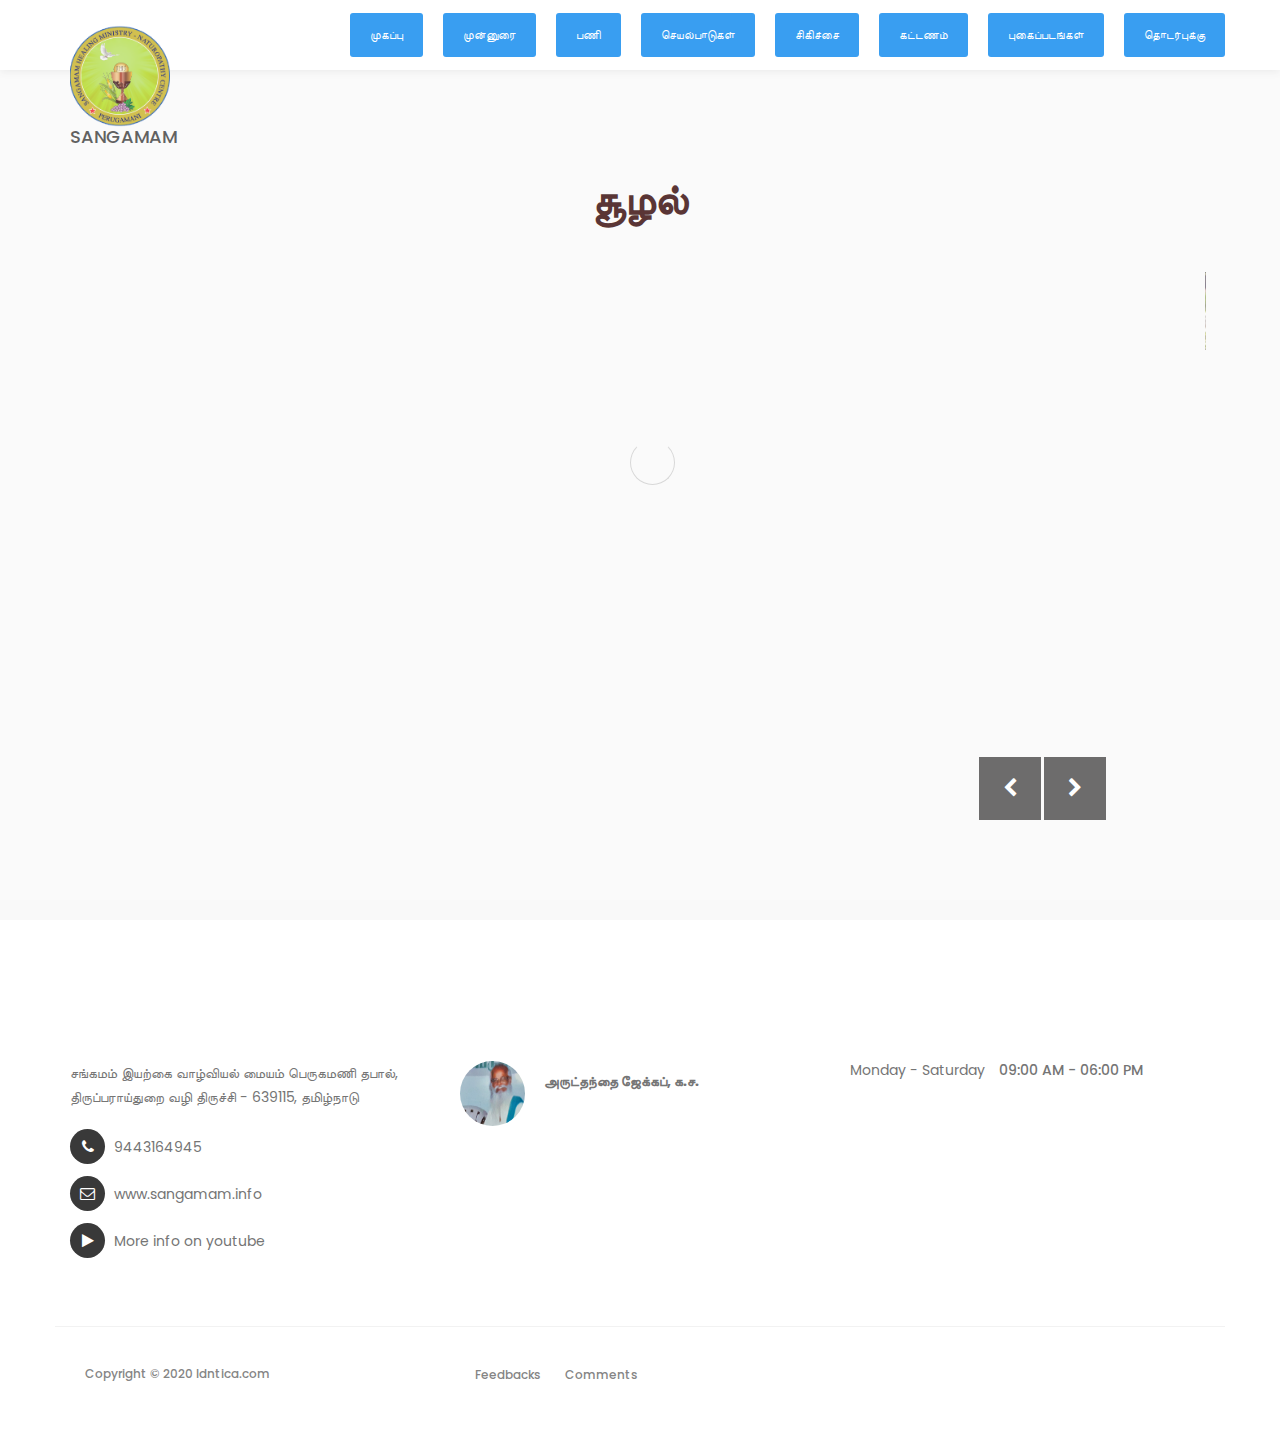
==== ambience.html @ ec1c299a "Launch ready" ====
<!DOCTYPE html>
<html lang="en">
<head>

     <title>Sangamam</title>

     <meta charset="UTF-8">
     <meta http-equiv="X-UA-Compatible" content="IE=Edge">
     <meta name="description" content="">
     <meta name="keywords" content="">
    
     <meta name="viewport" content="width=device-width, initial-scale=1, maximum-scale=1">

     <link rel="stylesheet" href="css/bootstrap.min.css">
     <link rel="stylesheet" href="css/magnific-popup.css">

     <link rel="stylesheet" href="css/font-awesome.min.css">
     <link rel="stylesheet" href="css/animate.css">

     <link rel="stylesheet" href="css/owl.carousel.css">
     <link rel="stylesheet" href="css/owl.theme.default.min.css">
     <!-- MAIN CSS -->
     <link rel="stylesheet" href="css/tooplate-style.css">


     <link rel="stylesheet" href="css/components.css">
     <link rel="stylesheet" href="css/icons.css">
     <link rel="stylesheet" href="css/responsee.css">
     <link rel="stylesheet" href="owl-carousel/owl.carousel.css">
     <link rel="stylesheet" href="owl-carousel/owl.theme.css">
     <!-- CUSTOM STYLE -->
     <link rel="stylesheet" href="css/template-style.css">
     <link href='http://fonts.googleapis.com/css?family=Open+Sans:400,300,700,800&subset=latin,latin-ext' rel='stylesheet' type='text/css'>
     <script type="text/javascript" src="js/jquery-1.8.3.min.js"></script>
     <script type="text/javascript" src="js/jquery-ui.min.js"></script>    
     <script type="text/javascript" src="js/validation.js"></script> 

     <!-- FontAwesome icons CSS -->
	<link href="fonts/css/font-awesome.min.css" rel="stylesheet">

	<!-- Theme Styles CSS-->
	
	<link href="js/rs-plugin/css/settings.css" rel="stylesheet" />
	

     

</head>
<body id="top" data-spy="scroll" data-target=".navbar-collapse" data-offset="50">

     <!-- PRE LOADER -->
     <section class="preloader">
          <div class="spinner">

               <span class="spinner-rotate"></span>
               
          </div>
     </section>





     <!-- MENU -->
     <section class="navbar navbar-default navbar-static-top" role="navigation">
          <div class="container">

               <div class="navbar-header">
                    <button class="navbar-toggle" data-toggle="collapse" data-target=".navbar-collapse">
                         <span class="icon icon-bar"></span>
                         <span class="icon icon-bar"></span>
                         <span class="icon icon-bar"></span>
                    </button>

                    <!-- lOGO TEXT HERE -->
                    <a href="index.html" class="navbar-brand">
                         
                         <img src="images/logo.png" alt="" style="width: 100px;"/> SANGAMAM
                    </a>
               </div>

               <!-- MENU LINKS -->
               <div class="collapse navbar-collapse">
                    <ul class="nav navbar-nav navbar-right">
                         <li class="menu-btn"><a href="index.html#top" class="smoothScroll">முகப்பு</a></li>
                         <li class="menu-btn"><a href="index.html#about" class="smoothScroll"> முன்னுரை</a></li>
                         <li class="menu-btn"><a href="index.html#service" class="smoothScroll">பணி</a></li>
                         <li class="menu-btn"><a href="index.html#activities" class="smoothScroll">செயல்பாடுகள்</a></li>
                         <li class="menu-btn"><a href="index.html#treatment" class="smoothScroll">சிகிச்சை</a></li>
                         <li class="menu-btn"><a href="index.html#price" class="smoothScroll">கட்டணம்</a></li>
                         <li class="menu-btn"><a href="index.html#gallery" class="smoothScroll">புகைப்படங்கள்</a></li>
                         <li class="menu-btn"><a href="index.html#google-map" class="smoothScroll">தொடர்புக்கு</a></li>
                         
                    </ul>
               </div>

          </div>
     </section>

 <!-- Gallery -->

 <section id="gallery" data-stellar-background-ratio="2.5">
    <div class="container">
         <div class="row">

              <div class="col-md-12 col-sm-12">
                   <!-- SECTION TITLE -->
                   <div class="section-title wow fadeInUp" data-wow-delay="0.1s">
                        <h2>சூழல்</h2>
                   </div>
              </div>
              
              <div class="col-md-12 col-sm-12">
                 
             
          
                    <!-- Slider -->
 <div class="fullwidthbanner-container" >
	<div class="fullwidthbanner">
        
		<ul>
			<li data-transition="random" data-slotamount="7" data-masterspeed="1000">
				<img src="images/nature/n1.jpg" alt="slide" data-fullwidthcentering="true">
				
			</li>
	 	 
			<li data-transition="random" data-slotamount="7" data-masterspeed="1000">
				<img src="images/nature/n2.jpg" alt="slide" data-fullwidthcentering="true">
               				
			</li>

			<li data-transition="random" data-slotamount="7" data-masterspeed="1000">
				<img src="images/nature/n3.jpg" alt="slide" data-fullwidthcentering="true">
            </li>
            
            <li data-transition="random" data-slotamount="7" data-masterspeed="1000">
				<img src="images/nature/n4.jpg" alt="slide" data-fullwidthcentering="true">
				
			</li>
	 

        </ul>
        
    </div> 
	</div>
</div>
<!-- Slider -->



</div>

</div>
</section>




 



           



<!-- FOOTER -->
<footer data-stellar-background-ratio="5">
    <div class="container">
         <div class="row">

              <div class="col-md-4 col-sm-4">
                   <div class="footer-thumb"> 
                        <h4 class="wow fadeInUp" data-wow-delay="0.4s"> தொடர்புக்கு 
                           </h4>
                        <p>  சங்கமம்
                             இயற்கை வாழ்வியல் மையம்
                             பெருகமணி தபால், திருப்பராய்துறை வழி
                             திருச்சி - 639115, தமிழ்நாடு
                        </p>

                        <div class="contact-info">
                             <p><i class="fa fa-phone"></i> 9443164945</p>
                             <p><i class="fa fa-envelope-o"></i> <a href="https://sangamam.info/">www.sangamam.info</a></p>
                             <p><i class="fa fa-play"></i> <a href="https://youtu.be/EOylVzWlK4w">More info on youtube</a></p>
                        </div>
                   </div>
              </div>

              <div class="col-md-4 col-sm-4"> 
                   <div class="footer-thumb"> 
                        <h4 class="wow fadeInUp" data-wow-delay="0.4s"> இயக்குனர்
                        </h4>
                        <div class="latest-stories">
                             <div class="stories-image">
                                  <a href="#"><img src="images/profile-img.jpg" class="img-responsive" alt=""></a>
                             </div>
                             <div class="stories-info">
                                  <a href="#service"><h5><b>அருட்தந்தை ஜேக்கப், க.ச.</b></h5></a>
                                  
                             </div>
                        </div>

                        
                   </div>
              </div>

              <div class="col-md-4 col-sm-4"> 
                   <div class="footer-thumb">
                        <div class="opening-hours">
                             <h4 class="wow fadeInUp" data-wow-delay="0.4s">Opening Hours</h4>
                             <p>Monday - Saturday <span>09:00 AM - 06:00 PM</span></p>
                             
                             
                        </div> 

                        
                   </div>
              </div>

              <div class="col-md-12 col-sm-12 border-top">
                   <div class="col-md-4 col-sm-6">
                    <div class="copyright-text"> 
                        <a href="http://idntica.com/"><p>Copyright &copy; 2020 Idntica.com 
                        
                        </p></a>
                   </div>
                   </div>
                   <div class="col-md-6 col-sm-6">
                        <div class="footer-link"> 
                             <a href="not-found.html">Feedbacks</a>
                             <a href="not-found.html">Comments</a>
                             
                        </div>
                   </div>
                   <div class="col-md-2 col-sm-2 text-align-center">
                        <div class="angle-up-btn"> 
                            <a href="#top" class="smoothScroll wow fadeInUp" data-wow-delay="1.2s"><i class="fa fa-angle-up"></i></a>
                        </div>
                   </div>   
              </div>
              
         </div>
    </div>
</footer>


     <!-- SCRIPTS -->
     <script src="js/jquery.js"></script>
     <script src="js/bootstrap.min.js"></script>
     <script src="js/jquery.sticky.js"></script>
     <script src="js/jquery.stellar.min.js"></script>
     <script src="js/jquery.magnific-popup.min.js"></script>
     <script src="js/magnific-popup-options.js"></script>
     <script src="js/wow.min.js"></script>
     <script src="js/smoothscroll.js"></script>
     <script src="js/owl.carousel.min.js"></script>
     <script src="js/custom.js"></script>


     
<!--slider effect-->
<script src="js/jquery-1.8.3.min.js"></script>
<script src="js/rs-plugin/js/jquery.themepunch.plugins.min.js"></script>
<script src="js/rs-plugin/js/jquery.themepunch.revolution.min.js"></script>
<script src="js/rs-plugin/rs.home.js"></script>

</body>
</html>
---- css/tooplate-style.css ----
@import url('https://fonts.googleapis.com/css?family=Poppins:400,500,600');

  body {
    background: #ffffff;
    font-family: 'Poppins', sans-serif;
    overflow-x: hidden;
  }


  /*---------------------------------------
     TYPOGRAPHY              
  -----------------------------------------*/

  h1,h2,h3,h4,h5,h6 {
    font-weight: 600;
    line-height: inherit;
  }

  h1,h2,h3,h4 {
    letter-spacing: -1px;
  }

  h5 {
    font-weight: 500;
  }

  h1 {
    color: #252525;
    font-size: 5em;
  }

  h2 {
    color: #272727;
    font-size: 3em;
    padding-bottom: 10px;
  }

  h3 {
    font-size: 1.8em;
    line-height: 1.2em;
    margin-bottom: 0;
  }

  h4 {
    color: #454545;
    font-size: 1.8em;
    padding-bottom: 2px;
  }

  h6 {
    letter-spacing: 0;
    font-weight: normal;
  }

  p {
    color: #757575;
    font-size: 14px;
    font-weight: normal;
    line-height: 24px;
  }


  /*---------------------------------------
     GENERAL               
  -----------------------------------------*/

  html{
    -webkit-font-smoothing: antialiased;
  }

  a {
    color: #252525;
    -webkit-transition: 0.5s;
    transition: 0.5s;
    text-decoration: none !important;
  }

  a:hover, a:active, a:focus {
    color: #a5c422;
    outline: none;
  }

  ::-webkit-scrollbar{
    width: 8px;
    height: 8px;
  }

  ::-webkit-scrollbar-thumb {
    cursor: pointer;
    background: #000000;
  }

  .section-title {
    padding-bottom: 20px;
  }

  .section-title h2 {
    margin-top: 0;
  }

  .section-btn {
    background: #a5c422;
    border: 0;
    border-radius: 3px;
    color: #ffffff;
    font-size: inherit;
    font-weight: 500;
    padding: 14px 20px;
    transition: transform 0.1s ease-in;
    transform: translateX(0);
  }

  .section-btn:hover {
    transform: translateY(-5px);
  }

  .text-align-right {
    text-align: right;
  }

  .text-align-center {
    text-align: center;
  }

  .border-top {
    border-top: 1px solid #f2f2f2;
    margin-top: 4em;
    padding-top: 2.5em;
  }

  .btn-gray {
    background: #393939;
  }

  .btn-blue {
    background: #4267b2;
  }

  .news-thumb {
    background: #ffffff;
    border-radius: 10px;
  }
  .news-thumb img {
    border-radius: 10px 10px 0 0;
  }

  .news-info {
    padding: 30px;
    text-align: left;
  }
  .news-info span {
    display: block;
    letter-spacing: 0.5px;
  }
  .news-info h3 {
    margin-top: 10px;
    margin-bottom: 10px;
  }

  .author {
    border-top: 1px solid #f0f0f0;
    padding-top: 1.5em;
    margin-top: 2em;
  }
  .author img,
  .author .author-info {
    display: inline-block;
    vertical-align: top;
  }
  .author-info h5 {
    margin-bottom: 0;
  }
  .author img {
    border-radius: 100%;
    width: 50px;
    height: 50px;
    margin-right: 10px;
  }


  #about, #team, #news,
  #news-detail {
    position: relative;
    padding-top: 100px;
    padding-bottom: 100px;
  }

  #news, #service {
    text-align: center;
  }

  #google-map {
    line-height: 0;
    margin: 0;
    padding: 0;
  }


  /*---------------------------------------
       PRE LOADER              
  -----------------------------------------*/

  .preloader {
    position: fixed;
    top: 0;
    left: 0;
    width: 100%;
    height: 100%;
    z-index: 99999;
    display: flex;
    flex-flow: row nowrap;
    justify-content: center;
    align-items: center;
    background: none repeat scroll 0 0 #ffffff;
  }

  .spinner {
    border: 1px solid transparent;
    border-radius: 3px;
    position: relative;
  }

  .spinner:before {
    content: '';
    box-sizing: border-box;
    position: absolute;
    top: 50%;
    left: 50%;
    width: 45px;
    height: 45px;
    margin-top: -10px;
    margin-left: -10px;
    border-radius: 50%;
    border: 1px solid #575757;
    border-top-color: #ffffff;
    animation: spinner .9s linear infinite;
  }

  @-webkit-@keyframes spinner {
    to {transform: rotate(360deg);}
  }

  @keyframes spinner {
    to {transform: rotate(360deg);}
  }



  /*---------------------------------------
      MENU              
  -----------------------------------------*/

  header {
    background: #ffffff;
    border-bottom: 1px solid #f2f2f2;
    display: flex;
    height: 45px;
  }

  header .col-md-8 {
    padding-right: 0;
  }

  header p,
  header span {
    font-size: 12px;
    line-height: 24px;
    padding-top: 12px;
  }

  header a,
  header span {
    color: #747474;
  }

  header span {
    font-weight: 500;
    display: inline-block;
    padding: 11px 15px;
  }

  header span.date-icon {
    border-left: 1px solid #f2f2f2;
    border-right: 1px solid #f2f2f2;
    padding-right: 19px;
    padding-left: 19px;
  }

  header span i {
    color: #a5c422;
    margin-right: 5px;
  }



  /*---------------------------------------
      MENU              
  -----------------------------------------*/

  .navbar-default {
    background: #ffffff;
    box-shadow: 0 2px 8px rgba(0,0,0,.075);
    border: none;
    margin-bottom: 0;
    padding: 10px;
  }

  .navbar-default .navbar-brand {
    color: #393939;
    font-weight: 500;
  }

  .navbar-default .navbar-brand .fa {
    color: #a5c422;
  }

  .navbar-default .navbar-nav li.appointment-btn {
    margin: 3px 0 0 20px;
  }

  .navbar-default .navbar-nav li.appointment-btn a {
    background: #a5c422;
    border-radius: 3px;
    color: #ffffff;
    font-weight: 600;
    padding-top: 12px;
    padding-bottom: 12px;
  }

  .navbar-default .navbar-nav li.appointment-btn a:hover {
    background: #4267b2;
    color: #ffffff !important;
  }
  .navbar-default .navbar-nav li.menu-btn {
    margin: 3px 0 0 20px;
  }

  .navbar-default .navbar-nav li.menu-btn a {
    background: #0786ee;
    border-radius: 3px;
    color: #ffffff;
    font-weight: 500;
    padding-top: 12px;
    padding-bottom: 12px;
  }

  .navbar-default .navbar-nav li.menu-btn a:hover {
    background: #4267b2;
    color: #ffffff !important;
  }

  .navbar-default .navbar-nav li a {
    color: #555555;
    font-size: 12px;
    font-weight: 500;
    padding-right: 20px;
    padding-left: 20px;
    -webkit-transition: all ease-in-out 0.4s;
    transition: all ease-in-out 0.4s;
  }

  .navbar-default .navbar-nav > li a:hover {
    color: #393939 !important;
  }

  .navbar-default .navbar-nav > li > a:hover,
  .navbar-default .navbar-nav > li > a:focus {
    color: #555555;
    background-color: transparent;
  }

  .navbar-default .navbar-nav > .active > a,
  .navbar-default .navbar-nav > .active > a:hover,
  .navbar-default .navbar-nav > .active > a:focus {
    color: #393939;
    background-color: transparent;
  }

  .navbar-default .navbar-toggle {
    border: none;
    padding-top: 10px;
  }

  .navbar-default .navbar-toggle .icon-bar {
    background: #393939;
    border-color: transparent;
  }

  .navbar-default .navbar-toggle:hover,
  .navbar-default .navbar-toggle:focus { 
    background-color: transparent;
  }



  /*---------------------------------------
      HOME              
  -----------------------------------------*/
 /*
  #home {
    background: url('../images/s-bg.jpg') no-repeat top center;
    background-size: cover;
    padding-top: 150px;
    padding-bottom: 150px;
  }
*/

  #home h1 {
    color: #ffffff;
    padding-bottom: 10px;
    margin-top: 0;
  }

  #home h3 {
    color: #ffffff;
    font-size: 14px;
    font-weight: normal;
    line-height: inherit;
    letter-spacing: 3px;
    text-transform: uppercase;
    margin: 0;
  }

  .slider .container {
    width: 100%;
    
  }

  .slider .owl-dots {
      position: absolute;
      top: 500px;
      width: 100%;
      justify-content: center;
  }

  .owl-theme .owl-dots .owl-dot span {
    width: 8px;
    height: 8px;
    margin: 5px 7px;
    border: 2px solid #d9d9d9;
    background: transparent;
    display: block;
    -webkit-backface-visibility: visible;
    transition: opacity 200ms ease;
    border-radius: 30px;
  }

  .owl-theme .owl-dots .owl-dot.active span, .owl-theme .owl-dots .owl-dot:hover span {
    background-color: #ffffff;
    border-color: transparent;
  }

  .slider .caption {
    display: flex;
    justify-content: center;
    flex-direction: column;
    text-align: center;
    background-color: rgba(20,20,20,0.2);
    height: 100%;
    color: #fff;
    cursor: e-resize;
  }

  .slider .item {
    background-position: center;
    background-repeat: no-repeat;
    background-attachment: local;
    background-size: contain;
    height: 650px;
  }


  .slider .item-first {
    background-image: url(../images/slider6.jpg);
    
  }

  .slider .item-second {
    background-image: url(../images/slider5.jpg);
  }

  .slider .item-third {
    background-image: url(../images/slider6.jpg);
  }

 




  /*---------------------------------------
      ABOUT              
  -----------------------------------------*/
/*
  #about {
    background: url('../images/s-bg.jpg') no-repeat top center;
    background-size: cover;
    padding-top: 150px;
    padding-bottom: 150px;
  }
*/
#about {
  padding-top: 100px;
  padding-bottom: 100px;
}
  .profile img,
  .profile figcaption {
    display: inline-block;
    vertical-align: top;
    margin-top: 1em;
  }
  .profile img {
    border-radius: 100%;
    width: 65px;
    height: 65px;
    margin-right: 1em;
  }
  .profile figcaption h3 {
    margin-top: 0;
  }

  .wrapper {
    margin-top: 1em;
    display: grid;
    grid-template-columns: 1fr 1fr;
    grid-auto-rows: 1fr;
  }
  
#about h2 {
  color: #300202;
  text-align: center;
}
#about p{
  color: #000000;
  text-align: justify;
}
  #about h6 {
    color: #858585;
    margin: 0;
  }



  /*---------------------------------------
      SERVICE            
  -----------------------------------------*/
/*
  #service {
    background: url('../images/s-bg.jpg') no-repeat top center;
    background-size: cover;
    padding-top: 150px;
    padding-bottom: 150px;
  }
*/
#service{
  padding-top: 100px;
  padding-bottom: 100px;
}
  .profile img,
  .profile figcaption {
    display: inline-block;
    vertical-align: top;
    margin-top: 1em;
  }
  .profile img {
    border-radius: 100%;
    width: 65px;
    height: 65px;
    margin-right: 1em;
  }
  .profile figcaption h3 {
    margin-top: 0;
  }

 
#service h2 {
  color: #300202;
  text-align: center;
}
#service p{
  color: #000000;
  text-align: justify;
}
  #service h6 {
    color: #858585;
    margin: 0;
  }



  /*---------------------------------------
      ACTIVITIES            
  -----------------------------------------*/
/*
  #activities {
    background: url('../images/s-bg.jpg') no-repeat top center;
    background-size: cover;
    padding-top: 150px;
    padding-bottom: 150px;
  }
*/
#activities{
  padding-top: 100px;
  padding-bottom: 100px;
}
  .profile img,
  .profile figcaption {
    display: inline-block;
    vertical-align: top;
    margin-top: 1em;
  }
  .profile img {
    border-radius: 100%;
    width: 65px;
    height: 65px;
    margin-right: 1em;
  }
  .profile figcaption h3 {
    margin-top: 0;
  }

  #activities .wrapper {
    margin-top: 5em;
    display: grid;
    grid-template-columns: 1fr 1fr;
    grid-auto-rows: 1fr;
  }
#activities h2 {
  color: #300202;
  text-align: center;
}
#activities p{
  color: #000000;
  text-align: justify;
}
  #activities h6 {
    color: #858585;
    margin: 0;
  }


  /*---------------------------------------
      TREATMENT              
  -----------------------------------------*/
  #treatment{
    padding-top: 100px;
    padding-bottom: 100px;
  }
  #treatment h2 {
    color: #300202;
    text-align: center;
  }
  #treatment p{
    color: #000000;
    text-align: justify;
    position: center;
  }
  #treatment h3{
    color: #300202;
    text-align: center;
  }
  .team-thumb {
    background-color: #f9f9f9;
    border-radius: 0 0 10px 10px;
    position: relative;
    overflow: hidden;
    cursor: pointer;
  }

  .team-info {
    padding: 20px 30px 0 30px;
  }

  .team-contact-info {
    border-top: 1px solid #e9e9e9;
    padding-top: 1.2em;
    margin-top: 1.5em;
  }

  .team-contact-info .fa {
    margin-right: 5px;
    display: inline-block;
  }

  .team-contact-info p {
    margin-bottom: 2px;
  }

  .team-contact-info a {
    color: #757575;
  }

  .team-thumb .social-icon li {
    font-weight: 500;
  }

  .team-thumb .social-icon li a {
    background: #ffffff;
    border-radius: 100%;
    font-size: 20px;
    width: 50px;
    height: 50px;
    line-height: 50px;
    margin: 0 2px 0 2px;
  }

  .team-thumb .social-icon {
    opacity: 0;
    transform: translateY(100%);
    transition: 0.5s 0.2s;
    text-align: center;
    position: relative;
    top: 0;
  }

  .team-thumb:hover .social-icon {
    opacity: 1;
    transition-delay: 0.3s;
    transform: translateY(0px);
    top: -22em;
  }


  /*---------------------------------------
      PRICE            
  -----------------------------------------*/
/*
  #price {
    background: url('../images/s-bg.jpg') no-repeat top center;
    background-size: cover;
    padding-top: 150px;
    padding-bottom: 150px;
  }
  */
  #price{
    padding-top: 100px;
    padding-bottom: 100px;
  }
  .profile img,
  .profile figcaption {
    display: inline-block;
    vertical-align: top;
    margin-top: 1em;
  }
  .profile img {
    border-radius: 100%;
    width: 65px;
    height: 65px;
    margin-right: 1em;
  }
  .profile figcaption h3 {
    margin-top: 0;
  }

  #price .wrapper {
    margin-top: 6em;
    display: grid;
    grid-template-columns: 1fr 1fr;
    grid-auto-rows: 1fr;
  }
#price h2 {
  color: #300202;
  text-align: center;
}
#price p{
  color: #000000;
  text-align: justify;
}
  #price h6 {
    color: #858585;
    margin: 0;
  }


  

  /*---------------------------------------
      GALLERY            
  -----------------------------------------*/
  #gallery{
    padding-top: 100px;
    padding-bottom: 100px;
  }
  #gallery, #news-detail {
    background: #f9f9f9;
  }

  #news-detail blockquote {
    margin: 30px 0;
  }

  .news-detail-thumb .news-image img {
    border-radius: 10px;
  }

  .news-detail-thumb h3 {
    margin-bottom: 8px;
  }

  .news-image {
    margin-bottom: 30px;
    position: relative;
  }

  .news-image img {
    width: 100%;
  }


  #gallery h2 {
    color: #300202;
    text-align: center;
  }
  #gallery p{
    color: #000000;
    text-align: justify;
  }
    #gallery h6 {
      color: #858585;
      margin: 0;
    }

   
  .news-thumb .thumbnail:hover {
    position:absolute;
    top:-35px;
    left:-85px;
    bottom: -85px;
     
}



  .news-detail-thumb ul {
    margin: 32px 12px 22px 0px;
  }

  .news-detail-thumb ul li {
    list-style: circle;
    font-weight: normal;
    padding: 6px 12px 6px 0px;
  }

  .news-sidebar {
    margin-top: 16px;
  }

  .news-social-share {
    text-align: center;
    padding-top: 22px;
  }

  .news-social-share .btn {
    border-radius: 100px;
    border: none;
    font-size: 10px;
    font-weight: 600;
    margin: 2px 6px;
    padding: 8px 14px;
  }

  .news-social-share .btn-primary {
    background: #3b5998;
  }

  .news-social-share .btn-success {
    background: #1da1f2;
  }

  .news-social-share .btn-danger {
    background: #dd4b39;
  }

  .news-social-share a .fa {
    padding-right: 4px;
  }

  .recent-post {
    padding-top: 2px;
    padding-bottom: 18px;
  }

  .recent-post .media img {
    border-radius: 100%;
    width: 80px;
    height: 80px;
    margin-right: 5px;
  }

  .recent-post .media-heading {
    font-size: 16px;
    font-weight: 500;
    line-height: inherit;
    margin-top: 5px;
  }

  .news-categories {
    margin-top: 8px;
  }

  .news-categories li a {
    color: #2b2b2b;
  }

  .news-ads {
    background: #ffffff;
    border-right: 4px solid #2b2b2b;
    padding: 42px;
    text-align: center;
    margin: 26px 0 26px 0;
  }

  .news-ads.sidebar-ads {
    border-left: 4px solid #2b2b2b;
    border-right: 0px;
  }

  .news-ads h4 {
    font-size: 18px;
  }

  .news-tags h4 {
    padding-bottom: 6px;
  }

  .news-categories li,
  .news-tags li {
    list-style: none;
    display: inline-block;
    margin: 4px;
  }

  .news-tags li a {
    background: #393939;
    border-radius: 50px;
    color: #ffffff;
    display: inline-block;
    font-size: 12px;
    font-weight: 500;
    text-decoration: none;
    float: left;
    min-width: 30px;
    padding: 6px 12px;
    -webkit-transition: all ease-in-out 0.4s;
    transition: all ease-in-out 0.4s;
  }

  .news-tags li a:hover {
    background: #4267b2;
  }

  /*---------------------------------------
     FOOTER              
  -----------------------------------------*/

  footer {
    padding-top: 80px;
    padding-bottom: 40px;
  }

  footer h4 {
    padding-bottom: 5px;
  }

  footer a {
    color: #757575;
  }

  footer a:hover {
    color: #4267b2;
  }

  .contact-info {
    padding-top: 10px;
  }

  .contact-info .fa {
    background: #393939;
    border-radius: 100%;
    color: #ffffff;
    font-size: 15px;
    width: 35px;
    height: 35px;
    line-height: 35px;
    text-align: center;
    margin-right: 5px;
    margin-bottom: 2px;
  }

  .latest-stories {
    margin-bottom: 20px;
  }

  .stories-image,
  .stories-info {
    display: inline-block;
    vertical-align: top;
  }

  .stories-image img {
    border-radius: 100%;
    width: 65px;
    height: 65px;
  }

  .stories-info {
    margin-left: 15px;
  }

  .stories-info h5 {
    margin-bottom: 2px;
  }

  .stories-info span {
    color: #858585;
    font-size: 12px;
  }

  .opening-hours p {
    line-height: 18px;
  }

  .opening-hours span {
    font-weight: 500;
    display: inline-block;
    padding-left: 10px;
  }

  .copyright-text p,
  .footer-link a {
    color: #858585;
    font-size: 12px;
    font-weight: 500;
  }

  .footer-link a {
    font-size: 12px;
    display: inline-block;
    padding: 0 10px;
    margin-top: 4px;
  }

  .angle-up-btn {
    position: relative;
    bottom: 4em;
    display: block;
  }

  .angle-up-btn a {
    background: #ffffff;
    border: 1px solid #f2f2f2;
    border-radius: 3px;
    font-size: 20px;
    color: #393939;
    display: inline-block;
    text-align: center;
    width: 40px;
    height: 40px;
    line-height: 38px;
    transition: transform 0.1s ease-in;
    transform: translateX(0);
  }

  .angle-up-btn a:hover {
    background: #4267b2;
    color: #ffffff;
    transform: translateY(-5px);
  }


  /*---------------------------------------
     SOCIAL ICON              
  -----------------------------------------*/

  .social-icon {
    position: relative;
    padding: 0;
    margin: 0;
  }

  .social-icon li {
    display: inline-block;
    list-style: none;
  }

  .social-icon li a {
    border-radius: 100px;
    color: #464646;
    font-size: 15px;
    width: 35px;
    height: 35px;
    line-height: 35px;
    text-decoration: none;
    text-align: center;
    transition: all 0.4s ease-in-out;
    position: relative;
  }

  .social-icon li a:hover {
    background: #4267b2;
    color: #ffffff;
  }


  /*---------------------------------------
     RESPONSIVE STYLES              
  -----------------------------------------*/

  @media only screen and (max-width: 1200px) {
    h1 {
      font-size: 4em;
    }
    h2 {
      font-size: 2.5em;
    }
    h3 {
      font-size: 1.5em;
    }

    header {
      height: inherit;
    }
    header span.date-icon {
      border: 0;
      padding-right: 0;
      padding-left: 0;
    }
    header span.email-icon {
      padding-top: 0;
    }

    .navbar-default .navbar-nav li a {
      padding-right: 15px;
      padding-left: 15px;
    }
   
    
  }

  @media only screen and (max-width: 992px) {
    .slider .owl-dots {
      position: absolute;
      top: 300px;
      width: 100%;
      justify-content: center;
  }

    .slider .item {
      
      background-position: inherit;

    }

    header {
      padding-bottom: 10px;
    }
    header .text-align-right {
      text-align: left;
    }
    header span {
      padding-top: 0;
      padding-left: 0;
      padding-bottom: 0;
    }

 
  }

  @media only screen and (max-width: 767px) {
    .navbar-default .navbar-collapse, .navbar-default .navbar-form {
      border-color: transparent;
    }
  
  
    .navbar-default .navbar-nav li.menu-btn a {
      background: #f3f6f8;
      border-radius: 3px;
      color: #300202;
      font-weight: 600;
      padding-top: 12px;
      padding-bottom: 12px;
    }
  
    .navbar-default .navbar-nav li.menu-btn a:hover {
      background: #4267b2;
      color: #ffffff !important;
    }
   
    .slider .item-first {
      background-image: url(../images/pslider1.jpg);
      
    }
  
    .slider .item-second {
      background-image: url(../images/pslider2.jpg);
    }
    .slider .item-third {
      background-image: url(../images/pslider1.jpg);
    }
    .news-sidebar {
      margin-top: 2em;
    }

   #activities .wrapper {
      margin-top: 0rem;
      display: grid;
      grid-template-columns: 1fr 1fr;
      grid-auto-rows: 1fr;
    }
    #price .wrapper {
      margin-top: 0rem;
      display: grid;
      grid-template-columns: 1fr 1fr;
      grid-auto-rows: 1fr;
    }

    

    footer {
      padding-top: 60px;
      padding-bottom: 0;
    }
    .footer-thumb {
      padding-bottom: 10px;
    }

    .border-top {
      text-align: center;
    }

    .copyright-text {
      margin-top: 10px;
    }

    .angle-up-btn {
      bottom: 10em;
    }
    
  }

  @media only screen and (max-width: 639px) {
    h1 {
      font-size: 3em;
      line-height: 1.2em;
    }
    h2 {
      font-size: 2.1em;
    }
    h4 {
      font-size: 1.4em;
    }

    #home h3 {
      font-size: 11px;
      letter-spacing: 1px;
    }

  
  }
---- js/rs-plugin/css/settings.css ----
/*-----------------------------------------------------------------------------

	-	Revolution Slider 1.5.3 -

		Screen Stylesheet

version:   	2.1
date:      	09/18/11
last update: 06.12.2012
author:		themepunch
email:     	info@themepunch.com
website:   	http://www.themepunch.com
-----------------------------------------------------------------------------*/


/*-----------------------------------------------------------------------------

	-	Revolution Slider 2.0 Captions -

		Screen Stylesheet

version:   	1.4.5
date:      	09/18/11
last update: 06.12.2012
author:		themepunch
email:     	info@themepunch.com
website:   	http://www.themepunch.com
-----------------------------------------------------------------------------*/



/*************************
	-	CAPTIONS	-
**************************/

.tp-hide-revslider,.tp-caption.tp-hidden-caption	{	visibility:hidden !important; display:none !important;}


.tp-caption { z-index:1;}

.tp-caption-demo .tp-caption	{	position:relative !important; display:inline-block; margin-bottom:10px; margin-right:20px !important;}

.tp-caption.medium_grey {
position:absolute;
color:#fff;
text-shadow:0px 2px 5px rgba(0, 0, 0, 0.5);
font-weight:700;
font-size:20px;
line-height:20px;
font-family:Arial;
padding:2px 4px;
margin:0px;
border-width:0px;
border-style:none;
background-color:#888;
white-space:nowrap;
}

.tp-caption.small_text {
position:absolute;
color:#fff;
text-shadow:0px 2px 5px rgba(0, 0, 0, 0.5);
font-weight:700;
font-size:14px;
line-height:20px;
font-family:Arial;
margin:0px;
border-width:0px;
border-style:none;
white-space:nowrap;
}

.tp-caption.medium_text {
position:absolute;
color:#fff;
text-shadow:0px 2px 5px rgba(0, 0, 0, 0.5);
font-weight:700;
font-size:20px;
line-height:20px;
font-family:Arial;
margin:0px;
border-width:0px;
border-style:none;
white-space:nowrap;
}

.tp-caption.large_text {
position:absolute;
color:#fff;
text-shadow:0px 2px 5px rgba(0, 0, 0, 0.5);
font-weight:700;
font-size:40px;
line-height:40px;
font-family:Arial;
margin:0px;
border-width:0px;
border-style:none;
white-space:nowrap;
}

.tp-caption.very_large_text {
position:absolute;
color:#fff;
text-shadow:0px 2px 5px rgba(0, 0, 0, 0.5);
font-weight:700;
font-size:60px;
line-height:60px;
font-family:Arial;
margin:0px;
border-width:0px;
border-style:none;
white-space:nowrap;
letter-spacing:-2px;
}

.tp-caption.very_big_white {
position:absolute;
color:#fff;
text-shadow:none;
font-weight:800;
font-size:60px;
line-height:60px;
font-family:Arial;
margin:0px;
border-width:0px;
border-style:none;
white-space:nowrap;
padding:0px 4px;
padding-top:1px;
background-color:#000;
}

.tp-caption.very_big_black {
position:absolute;
color:#000;
text-shadow:none;
font-weight:700;
font-size:60px;
line-height:60px;
font-family:Arial;
margin:0px;
border-width:0px;
border-style:none;
white-space:nowrap;
padding:0px 4px;
padding-top:1px;
background-color:#fff;
}

.tp-caption.modern_medium_fat {
position:absolute;
color:#000;
text-shadow:none;
font-weight:800;
font-size:24px;
line-height:20px;
font-family:"Open Sans", sans-serif;
margin:0px;
border-width:0px;
border-style:none;
white-space:nowrap;
}

.tp-caption.modern_medium_fat_white {
position:absolute;
color:#fff;
text-shadow:none;
font-weight:800;
font-size:24px;
line-height:20px;
font-family:"Open Sans", sans-serif;
margin:0px;
border-width:0px;
border-style:none;
white-space:nowrap;
}

.tp-caption.modern_medium_light {
position:absolute;
color:#000;
text-shadow:none;
font-weight:300;
font-size:24px;
line-height:20px;
font-family:"Open Sans", sans-serif;
margin:0px;
border-width:0px;
border-style:none;
white-space:nowrap;
}

.tp-caption.modern_big_bluebg {
position:absolute;
color:#fff;
text-shadow:none;
font-weight:800;
font-size:30px;
line-height:36px;
font-family:"Open Sans", sans-serif;
padding:3px 10px;
margin:0px;
border-width:0px;
border-style:none;
background-color:#4e5b6c;
letter-spacing:0;
}

.tp-caption.modern_big_redbg {
position:absolute;
color:#fff;
text-shadow:none;
font-weight:300;
font-size:30px;
line-height:36px;
font-family:"Open Sans", sans-serif;
padding:3px 10px;
padding-top:1px;
margin:0px;
border-width:0px;
border-style:none;
background-color:#de543e;
letter-spacing:0;
}

.tp-caption.modern_small_text_dark {
position:absolute;
color:#555;
text-shadow:none;
font-size:14px;
line-height:22px;
font-family:Arial;
margin:0px;
border-width:0px;
border-style:none;
white-space:nowrap;
}

.tp-caption.boxshadow {
-moz-box-shadow:0px 0px 20px rgba(0, 0, 0, 0.5);
-webkit-box-shadow:0px 0px 20px rgba(0, 0, 0, 0.5);
box-shadow:0px 0px 20px rgba(0, 0, 0, 0.5);
}

.tp-caption.black {
color:#000;
text-shadow:none;
}

.tp-caption.noshadow {
text-shadow:none;
}

.tp-caption a {
color:#ff7302;
text-shadow:none;
-webkit-transition:all 0.2s ease-out;
-moz-transition:all 0.2s ease-out;
-o-transition:all 0.2s ease-out;
-ms-transition:all 0.2s ease-out;
}

.tp-caption a:hover {
color:#ffa902;
}

.tp-caption.thinheadline_dark {
position:absolute;
color:rgba(0,0,0,0.85);
text-shadow:none;
font-weight:300;
font-size:30px;
line-height:30px;
font-family:"Open Sans";
background-color:transparent;
}

.tp-caption.thintext_dark {
position:absolute;
color:rgba(0,0,0,0.85);
text-shadow:none;
font-weight:300;
font-size:16px;
line-height:26px;
font-family:"Open Sans";
background-color:transparent;
}

.tp-caption.largeblackbg {
position:absolute;
color:#fff;
text-shadow:none;
font-weight:300;
font-size:50px;
line-height:70px;
font-family:"Open Sans";
background-color:#000;
padding:0px 20px;
-webkit-border-radius:0px;
-moz-border-radius:0px;
border-radius:0px;
}

.tp-caption.largepinkbg {
position:absolute;
color:#fff;
text-shadow:none;
font-weight:300;
font-size:50px;
line-height:70px;
font-family:"Open Sans";
background-color:#db4360;
padding:0px 20px;
-webkit-border-radius:0px;
-moz-border-radius:0px;
border-radius:0px;
}

.tp-caption.largewhitebg {
position:absolute;
color:#000;
text-shadow:none;
font-weight:300;
font-size:50px;
line-height:70px;
font-family:"Open Sans";
background-color:#fff;
padding:0px 20px;
-webkit-border-radius:0px;
-moz-border-radius:0px;
border-radius:0px;
}

.tp-caption.largegreenbg {
position:absolute;
color:#fff;
text-shadow:none;
font-weight:300;
font-size:50px;
line-height:70px;
font-family:"Open Sans";
background-color:#67ae73;
padding:0px 20px;
-webkit-border-radius:0px;
-moz-border-radius:0px;
border-radius:0px;
}

.tp-caption.excerpt {
font-size:36px;
line-height:36px;
font-weight:700;
font-family:Arial;
color:#ffffff;
text-decoration:none;
background-color:rgba(0, 0, 0, 1);
text-shadow:none;
margin:0px;
letter-spacing:-1.5px;
padding:1px 4px 0px 4px;
width:150px;
white-space:normal !important;
height:auto;
border-width:0px;
border-color:rgb(255, 255, 255);
border-style:none;
}

.tp-caption.large_bold_grey {
font-size:60px;
line-height:60px;
font-weight:800;
font-family:"Open Sans";
color:rgb(102, 102, 102);
text-decoration:none;
background-color:transparent;
text-shadow:none;
margin:0px;
padding:1px 4px 0px;
border-width:0px;
border-color:rgb(255, 214, 88);
border-style:none;
}

.tp-caption.medium_thin_grey {
font-size:34px;
line-height:30px;
font-weight:300;
font-family:"Open Sans";
color:rgb(102, 102, 102);
text-decoration:none;
background-color:transparent;
padding:1px 4px 0px;
text-shadow:none;
margin:0px;
border-width:0px;
border-color:rgb(255, 214, 88);
border-style:none;
}

.tp-caption.small_thin_grey {
font-size:18px;
line-height:26px;
font-weight:300;
font-family:"Open Sans";
color:rgb(117, 117, 117);
text-decoration:none;
background-color:transparent;
padding:1px 4px 0px;
text-shadow:none;
margin:0px;
border-width:0px;
border-color:rgb(255, 214, 88);
border-style:none;
}

.tp-caption.lightgrey_divider {
text-decoration:none;
background-color:rgba(235, 235, 235, 1);
width:370px;
height:3px;
background-position:initial initial;
background-repeat:initial initial;
border-width:0px;
border-color:rgb(34, 34, 34);
border-style:none;
}

.tp-caption.large_bold_darkblue {
font-size:58px;
line-height:60px;
font-weight:800;
font-family:"Open Sans";
color:rgb(52, 73, 94);
text-decoration:none;
background-color:transparent;
border-width:0px;
border-color:rgb(255, 214, 88);
border-style:none;
}

.tp-caption.medium_bg_darkblue {
font-size:20px;
line-height:20px;
font-weight:800;
font-family:"Open Sans";
color:rgb(255, 255, 255);
text-decoration:none;
background-color:rgb(52, 73, 94);
padding:10px;
border-width:0px;
border-color:rgb(255, 214, 88);
border-style:none;
}

.tp-caption.medium_bold_red {
font-size:24px;
line-height:30px;
font-weight:800;
font-family:"Open Sans";
color:rgb(227, 58, 12);
text-decoration:none;
background-color:transparent;
padding:0px;
border-width:0px;
border-color:rgb(255, 214, 88);
border-style:none;
}

.tp-caption.medium_light_red {
font-size:21px;
line-height:26px;
font-weight:300;
font-family:"Open Sans";
color:rgb(227, 58, 12);
text-decoration:none;
background-color:transparent;
padding:0px;
border-width:0px;
border-color:rgb(255, 214, 88);
border-style:none;
}

.tp-caption.medium_bg_red {
font-size:20px;
line-height:20px;
font-weight:800;
font-family:"Open Sans";
color:rgb(255, 255, 255);
text-decoration:none;
background-color:rgb(227, 58, 12);
padding:10px;
border-width:0px;
border-color:rgb(255, 214, 88);
border-style:none;
}

.tp-caption.medium_bold_orange {
font-size:24px;
line-height:30px;
font-weight:800;
font-family:"Open Sans";
color:rgb(243, 156, 18);
text-decoration:none;
background-color:transparent;
border-width:0px;
border-color:rgb(255, 214, 88);
border-style:none;
}

.tp-caption.medium_bg_orange {
font-size:20px;
line-height:20px;
font-weight:800;
font-family:"Open Sans";
color:rgb(255, 255, 255);
text-decoration:none;
background-color:rgb(243, 156, 18);
padding:10px;
border-width:0px;
border-color:rgb(255, 214, 88);
border-style:none;
}

.tp-caption.grassfloor {
text-decoration:none;
background-color:rgba(160, 179, 151, 1);
width:4000px;
height:150px;
border-width:0px;
border-color:rgb(34, 34, 34);
border-style:none;
}

.tp-caption.large_bold_white {
font-size:58px;
line-height:60px;
font-weight:800;
font-family:"Open Sans";
color:rgb(255, 255, 255);
text-decoration:none;
background-color:transparent;
border-width:0px;
border-color:rgb(255, 214, 88);
border-style:none;
}

.tp-caption.medium_light_white {
font-size:30px;
line-height:36px;
font-weight:300;
font-family:"Open Sans";
color:rgb(255, 255, 255);
text-decoration:none;
background-color:transparent;
padding:0px;
border-width:0px;
border-color:rgb(255, 214, 88);
border-style:none;
}

.tp-caption.mediumlarge_light_white {
font-size:34px;
line-height:40px;
font-weight:300;
font-family:"Open Sans";
color:rgb(255, 255, 255);
text-decoration:none;
background-color:transparent;
padding:0px;
border-width:0px;
border-color:rgb(255, 214, 88);
border-style:none;
}

.tp-caption.mediumlarge_light_white_center {
font-size:34px;
line-height:40px;
font-weight:300;
font-family:"Open Sans";
color:#ffffff;
text-decoration:none;
background-color:transparent;
padding:0px 0px 0px 0px;
text-align:center;
border-width:0px;
border-color:rgb(255, 214, 88);
border-style:none;
}

.tp-caption.medium_bg_asbestos {
font-size:20px;
line-height:20px;
font-weight:800;
font-family:"Open Sans";
color:rgb(255, 255, 255);
text-decoration:none;
background-color:rgb(127, 140, 141);
padding:10px;
border-width:0px;
border-color:rgb(255, 214, 88);
border-style:none;
}

.tp-caption.medium_light_black {
font-size:30px;
line-height:36px;
font-weight:300;
font-family:"Open Sans";
color:rgb(0, 0, 0);
text-decoration:none;
background-color:transparent;
padding:0px;
border-width:0px;
border-color:rgb(255, 214, 88);
border-style:none;
}

.tp-caption.large_bold_black {
font-size:58px;
line-height:60px;
font-weight:800;
font-family:"Open Sans";
color:rgb(0, 0, 0);
text-decoration:none;
background-color:transparent;
border-width:0px;
border-color:rgb(255, 214, 88);
border-style:none;
}

.tp-caption.mediumlarge_light_darkblue {
font-size:34px;
line-height:40px;
font-weight:300;
font-family:"Open Sans";
color:rgb(52, 73, 94);
text-decoration:none;
background-color:transparent;
padding:0px;
border-width:0px;
border-color:rgb(255, 214, 88);
border-style:none;
}

.tp-caption.small_light_white {
font-size:17px;
line-height:28px;
font-weight:300;
font-family:"Open Sans";
color:rgb(255, 255, 255);
text-decoration:none;
background-color:transparent;
padding:0px;
border-width:0px;
border-color:rgb(255, 214, 88);
border-style:none;
}

.tp-caption.roundedimage {
border-width:0px;
border-color:rgb(34, 34, 34);
border-style:none;
}

.tp-caption.large_bg_black {
font-size:40px;
line-height:40px;
font-weight:800;
font-family:"Open Sans";
color:rgb(255, 255, 255);
text-decoration:none;
background-color:rgb(0, 0, 0);
padding:10px 20px 15px;
border-width:0px;
border-color:rgb(255, 214, 88);
border-style:none;
}

.tp-caption.mediumwhitebg {
font-size:30px;
line-height:30px;
font-weight:300;
font-family:"Open Sans";
color:rgb(0, 0, 0);
text-decoration:none;
background-color:rgb(255, 255, 255);
padding:5px 15px 10px;
text-shadow:none;
border-width:0px;
border-color:rgb(0, 0, 0);
border-style:none;
}

.tp-caption.medium_bg_orange_new1 {
font-size:20px;
line-height:20px;
font-weight:800;
font-family:"Open Sans";
color:rgb(255, 255, 255);
text-decoration:none;
background-color:rgb(243, 156, 18);
padding:10px;
border-width:0px;
border-color:rgb(255, 214, 88);
border-style:none;
}



.tp-caption.boxshadow{
		-moz-box-shadow: 0px 0px 20px rgba(0, 0, 0, 0.5);
		-webkit-box-shadow: 0px 0px 20px rgba(0, 0, 0, 0.5);
		box-shadow: 0px 0px 20px rgba(0, 0, 0, 0.5);
	}

.tp-caption.black{
		color: #000;
		text-shadow: none;
		font-weight: 300;
		font-size: 19px;
		line-height: 19px;
		font-family: 'Open Sans', sans;
	}

.tp-caption.noshadow {
		text-shadow: none;
	}


.tp_inner_padding	{	box-sizing:border-box;
						-webkit-box-sizing:border-box;
						-moz-box-sizing:border-box;
						max-height:none !important;	}


.tp-caption .frontcorner		{
										width: 0;
										height: 0;
										border-left: 40px solid transparent;
										border-right: 0px solid transparent;
										border-top: 40px solid #00A8FF;
										position: absolute;left:-40px;top:0px;
									}

.tp-caption .backcorner		{
										width: 0;
										height: 0;
										border-left: 0px solid transparent;
										border-right: 40px solid transparent;
										border-bottom: 40px solid #00A8FF;
										position: absolute;right:0px;top:0px;
									}

.tp-caption .frontcornertop		{
										width: 0;
										height: 0;
										border-left: 40px solid transparent;
										border-right: 0px solid transparent;
										border-bottom: 40px solid #00A8FF;
										position: absolute;left:-40px;top:0px;
									}

.tp-caption .backcornertop		{
										width: 0;
										height: 0;
										border-left: 0px solid transparent;
										border-right: 40px solid transparent;
										border-top: 40px solid #00A8FF;
										position: absolute;right:0px;top:0px;
									}


/******************************
	-	BUTTONS	-
*******************************/

.tp-simpleresponsive .button				{	padding:6px 13px 5px; border-radius: 3px; -moz-border-radius: 3px; -webkit-border-radius: 3px; height:30px;
												cursor:pointer;
												color:#fff !important; text-shadow:0px 1px 1px rgba(0, 0, 0, 0.6) !important; font-size:15px; line-height:45px !important;
												background:url(../images/gradient/g30.png) repeat-x top; font-family: arial, sans-serif; font-weight: bold; letter-spacing: -1px;
											}

.tp-simpleresponsive  .button.big			{	color:#fff; text-shadow:0px 1px 1px rgba(0, 0, 0, 0.6); font-weight:bold; padding:9px 20px; font-size:19px;  line-height:57px !important; background:url(../images/gradient/g40.png) repeat-x top;}


.tp-simpleresponsive  .purchase:hover,
.tp-simpleresponsive  .button:hover,
.tp-simpleresponsive  .button.big:hover		{	background-position:bottom, 15px 11px;}



	@media only screen and (min-width: 768px) and (max-width: 959px) {

	 }



	@media only screen and (min-width: 480px) and (max-width: 767px) {
		.tp-simpleresponsive  .button	{	padding:4px 8px 3px; line-height:25px !important; font-size:11px !important;font-weight:normal;	}
		.tp-simpleresponsive  a.button { -webkit-transition: none; -moz-transition: none; -o-transition: none; -ms-transition: none;	 }


	}

    @media only screen and (min-width: 0px) and (max-width: 479px) {
		.tp-simpleresponsive  .button	{	padding:2px 5px 2px; line-height:20px !important; font-size:10px !important;}
		.tp-simpleresponsive  a.button { -webkit-transition: none; -moz-transition: none; -o-transition: none; -ms-transition: none;	 }
	}





/*	BUTTON COLORS	*/



.tp-simpleresponsive  .button.green, .tp-simpleresponsive  .button:hover.green,
.tp-simpleresponsive  .purchase.green, .tp-simpleresponsive  .purchase:hover.green			{ background-color:#21a117; -webkit-box-shadow:  0px 3px 0px 0px #104d0b;        -moz-box-shadow:   0px 3px 0px 0px #104d0b;        box-shadow:   0px 3px 0px 0px #104d0b;  }


.tp-simpleresponsive  .button.blue, .tp-simpleresponsive  .button:hover.blue,
.tp-simpleresponsive  .purchase.blue, .tp-simpleresponsive  .purchase:hover.blue			{ background-color:#1d78cb; -webkit-box-shadow:  0px 3px 0px 0px #0f3e68;        -moz-box-shadow:   0px 3px 0px 0px #0f3e68;        box-shadow:   0px 3px 0px 0px #0f3e68;}


.tp-simpleresponsive  .button.red, .tp-simpleresponsive  .button:hover.red,
.tp-simpleresponsive  .purchase.red, .tp-simpleresponsive  .purchase:hover.red				{ background-color:#cb1d1d; -webkit-box-shadow:  0px 3px 0px 0px #7c1212;        -moz-box-shadow:   0px 3px 0px 0px #7c1212;        box-shadow:   0px 3px 0px 0px #7c1212;}

.tp-simpleresponsive  .button.orange, .tp-simpleresponsive  .button:hover.orange,
.tp-simpleresponsive  .purchase.orange, .tp-simpleresponsive  .purchase:hover.orange		{ background-color:#ff7700; -webkit-box-shadow:  0px 3px 0px 0px #a34c00;        -moz-box-shadow:   0px 3px 0px 0px #a34c00;        box-shadow:   0px 3px 0px 0px #a34c00;}

.tp-simpleresponsive  .button.darkgrey, .tp-simpleresponsive  .button.grey,
.tp-simpleresponsive  .button:hover.darkgrey, .tp-simpleresponsive  .button:hover.grey,
.tp-simpleresponsive  .purchase.darkgrey, .tp-simpleresponsive  .purchase:hover.darkgrey	{ background-color:#555; -webkit-box-shadow:  0px 3px 0px 0px #222;        -moz-box-shadow:   0px 3px 0px 0px #222;        box-shadow:   0px 3px 0px 0px #222;}

.tp-simpleresponsive  .button.lightgrey, .tp-simpleresponsive  .button:hover.lightgrey,
.tp-simpleresponsive  .purchase.lightgrey, .tp-simpleresponsive  .purchase:hover.lightgrey	{ background-color:#888; -webkit-box-shadow:  0px 3px 0px 0px #555;        -moz-box-shadow:   0px 3px 0px 0px #555;        box-shadow:   0px 3px 0px 0px #555;}



/****************************************************************

	-	SET THE ANIMATION EVEN MORE SMOOTHER ON ANDROID   -

******************************************************************/

/*.tp-simpleresponsive				{	-webkit-perspective: 1500px;
										-moz-perspective: 1500px;
										-o-perspective: 1500px;
										-ms-perspective: 1500px;
										perspective: 1500px;
									}*/




/**********************************************
	-	FULLSCREEN AND FULLWIDHT CONTAINERS	-
**********************************************/

.fullscreen-container {
		width:100%;
		position:relative;
		padding:0;
}



.fullwidthbanner-container{
	width: 100%;
   
	position: relative;
	padding:0;
	overflow:hidden;
}

.fullwidthbanner-container .fullwidthbanner{
	width:100%;
	position:relative;
}



.tp-simpleresponsive .caption,
.tp-simpleresponsive .tp-caption {
	position:absolute;
	visibility: hidden;
	-webkit-font-smoothing: antialiased !important;
}

.tp-simpleresponsive img	{	max-width:none;}



/******************************
	-	IE8 HACKS	-
*******************************/
.noFilterClass {
	filter:none !important;
}


/******************************
	-	SHADOWS		-
******************************/
.tp-bannershadow  {
		position:absolute;

		margin-left:auto;
		margin-right:auto;
		-moz-user-select: none;
        -khtml-user-select: none;
        -webkit-user-select: none;
        -o-user-select: none;
	}

.tp-bannershadow.tp-shadow1 {	background:url(../assets/shadow1.png) no-repeat; background-size:100% 100%; width:890px; height:60px; bottom:-60px;}
.tp-bannershadow.tp-shadow2 {	background:url(../assets/shadow2.png) no-repeat; background-size:100% 100%; width:890px; height:60px;bottom:-60px;}
.tp-bannershadow.tp-shadow3 {	background:url(../assets/shadow3.png) no-repeat; background-size:100% 100%; width:890px; height:60px;bottom:-60px;}


/********************************
	-	FULLSCREEN VIDEO	-
*********************************/
.caption.fullscreenvideo {	left:0px; top:0px; position:absolute;width:100%;height:100%;}
.caption.fullscreenvideo iframe	{ width:100% !important; height:100% !important; display: none}

.tp-caption.fullscreenvideo {	left:0px; top:0px; position:absolute;width:100%;height:100%;}
.tp-caption.fullscreenvideo iframe	{ width:100% !important; height:100% !important; display: none;}

/************************
	-	NAVIGATION	-
*************************/

/** BULLETS **/

.tpclear		{	clear:both;}


.tp-bullets									{	


z-index: 1000;
position: absolute;
left: -840px !important;
right: 0px !important;
display: table;
margin: 0 auto !important;
float: none;
	-ms-filter: "progid:DXImageTransform.Microsoft.Alpha(Opacity=100)";
												-moz-opacity: 1;
												-khtml-opacity: 1;
												opacity: 1;
												-webkit-transition: opacity 0.2s ease-out; -moz-transition: opacity 0.2s ease-out; -o-transition: opacity 0.2s ease-out; -ms-transition: opacity 0.2s ease-out;-webkit-transform: translateZ(5px);
											}
.tp-bullets.hidebullets					{
											}


.tp-bullets.simplebullets.navbar						{ 	border:1px solid #666; border-bottom:1px solid #444; background:url(../assets/boxed_bgtile.png); height:40px; padding:0px 10px; -webkit-border-radius: 5px; -moz-border-radius: 5px; border-radius: 5px ;}

.tp-bullets.simplebullets.navbar-old					{ 	 background:url(../assets/navigdots_bgtile.png); height:35px; padding:0px 10px; -webkit-border-radius: 5px; -moz-border-radius: 5px; border-radius: 5px ;}


.tp-bullets.simplebullets.round .bullet					{	cursor:pointer; position:relative;	background:url(../assets/bullet.png) no-Repeat top left;	width:20px;	height:20px;  margin-right:0px; float:left; margin-top:0px; margin-left:3px;}
.tp-bullets.simplebullets.round .bullet.last			{	margin-right:3px;}

.tp-bullets.simplebullets.round-old .bullet				{	cursor:pointer; position:relative;	background:url(../assets/bullets.png) no-Repeat bottom left;	width:23px;	height:23px;  margin-right:0px; float:left; margin-top:0px;}
.tp-bullets.simplebullets.round-old .bullet.last		{	margin-right:0px;}


/**	SQUARE BULLETS **/
.tp-bullets.simplebullets.square .bullet				{	cursor:pointer; position:relative;	background:url(../assets/bullets2.png) no-Repeat bottom left;	width:19px;	height:19px;  margin-right:0px; float:left; margin-top:0px;}
.tp-bullets.simplebullets.square .bullet.last			{	margin-right:0px;}


/**	SQUARE BULLETS **/
.tp-bullets.simplebullets.square-old .bullet			{	cursor:pointer; position:relative;	background:url(../assets/bullets2.png) no-Repeat bottom left;	width:19px;	height:19px;  margin-right:0px; float:left; margin-top:0px;}
.tp-bullets.simplebullets.square-old .bullet.last		{	margin-right:0px;}


/** navbar NAVIGATION VERSION **/
.tp-bullets.simplebullets.navbar .bullet			{	cursor:pointer; position:relative;	background:url(../assets/bullet_boxed.png) no-Repeat top left;	width:18px;	height:19px;   margin-right:5px; float:left; margin-top:0px;}

.tp-bullets.simplebullets.navbar .bullet.first		{	margin-left:0px !important;}
.tp-bullets.simplebullets.navbar .bullet.last		{	margin-right:0px !important;}



/** navbar NAVIGATION VERSION **/
.tp-bullets.simplebullets.navbar-old .bullet			{	cursor:pointer; position:relative;	background:url(../assets/navigdots.png) no-Repeat bottom left;	width:15px;	height:15px;  margin-left:5px !important; margin-right:5px !important;float:left; margin-top:10px;}
.tp-bullets.simplebullets.navbar-old .bullet.first		{	margin-left:0px !important;}
.tp-bullets.simplebullets.navbar-old .bullet.last		{	margin-right:0px !important;}


.tp-bullets.simplebullets .bullet:hover,
.tp-bullets.simplebullets .bullet.selected				{	background-position:top left; }

.tp-bullets.simplebullets.round .bullet:hover,
.tp-bullets.simplebullets.round .bullet.selected,
.tp-bullets.simplebullets.navbar .bullet:hover,
.tp-bullets.simplebullets.navbar .bullet.selected		{	background-position:bottom left; }



/*************************************
	-	TP ARROWS 	-
**************************************/
.tparrows												{	-ms-filter: "progid:DXImageTransform.Microsoft.Alpha(Opacity=100)";
															-moz-opacity: 1;
															-khtml-opacity: 1;
															opacity: 1;
															-webkit-transition: opacity 0.2s ease-out; -moz-transition: opacity 0.2s ease-out; -o-transition: opacity 0.2s ease-out; -ms-transition: opacity 0.2s ease-out;			-webkit-transform: translateZ(5px);

														}
.tparrows.hidearrows									{

														}
.tp-leftarrow											{	z-index:100;cursor:pointer; position:relative;	background:url(../assets/large_left.png) no-Repeat top left;	width:40px;	height:40px;   }
.tp-rightarrow											{	z-index:100;cursor:pointer; position:relative;	background:url(../assets/large_right.png) no-Repeat top left;	width:40px;	height:40px;   }


.tp-leftarrow.round										{	z-index:100;cursor:pointer; position:relative;	background:url(../assets/small_left.png) no-Repeat top left;	width:19px;	height:14px;  margin-right:0px; float:left; margin-top:0px;	}
.tp-rightarrow.round									{	z-index:100;cursor:pointer; position:relative;	background:url(../assets/small_right.png) no-Repeat top left;	width:19px;	height:14px;  margin-right:0px; float:left;	margin-top:0px;}


.tp-leftarrow.round-old									{	z-index:100;cursor:pointer; position:relative;	background:url(../assets/arrow_left.png) no-Repeat top left;	width:26px;	height:26px;  margin-right:0px; float:left; margin-top:0px;	}
.tp-rightarrow.round-old								{	z-index:100;cursor:pointer; position:relative;	background:url(../assets/arrow_right.png) no-Repeat top left;	width:26px;	height:26px;  margin-right:0px; float:left;	margin-top:0px;}


.tp-leftarrow.navbar									{	

z-index:100;cursor:pointer; position:relative;	background:url(../assets/small_left_boxed.png) no-Repeat top left;	width:20px;	height:15px;   float:left;	margin-right:6px; margin-top:12px;}
.tp-rightarrow.navbar									{	z-index:100;cursor:pointer; position:relative;	background:url(../assets/small_right_boxed.png) no-Repeat top left;	width:20px;	height:15px;   float:left;	margin-left:6px; margin-top:12px;}


.tp-leftarrow.navbar-old								{	z-index:100;cursor:pointer; position:relative;	background:url(../assets/arrowleft.png) no-Repeat top left;		width:9px;	height:16px;   float:left;	margin-right:6px; margin-top:10px;}
.tp-rightarrow.navbar-old								{	z-index:100;cursor:pointer; position:relative;	background:url(../assets/arrowright.png) no-Repeat top left;	width:9px;	height:16px;   float:left;	margin-left:6px; margin-top:10px;}

.tp-leftarrow.navbar-old.thumbswitharrow				{	margin-right:10px; }
.tp-rightarrow.navbar-old.thumbswitharrow				{	margin-left:0px; }

.tp-leftarrow.square									{	z-index:100;cursor:pointer; position:relative;	background:url(../assets/arrow_left2.png) no-Repeat top left;	width:12px;	height:17px;   float:left;	margin-right:0px; margin-top:0px;}
.tp-rightarrow.square									{	z-index:100;cursor:pointer; position:relative;	background:url(../assets/arrow_right2.png) no-Repeat top left;	width:12px;	height:17px;   float:left;	margin-left:0px; margin-top:0px;}


.tp-leftarrow.square-old								{	z-index:100;cursor:pointer; position:relative;	background:url(../assets/arrow_left2.png) no-Repeat top left;	width:12px;	height:17px;   float:left;	margin-right:0px; margin-top:0px;}
.tp-rightarrow.square-old								{	z-index:100;cursor:pointer; position:relative;	background:url(../assets/arrow_right2.png) no-Repeat top left;	width:12px;	height:17px;   float:left;	margin-left:0px; margin-top:0px;}


.tp-leftarrow.default									{	

left:740px !important;
right:0 !important;

top:auto !important;
bottom:0px !important;

    width: 62px;
	height:63px;
    background: #484747;
display:table;
float:none;
color:#fff;
line-height:63px;
position:relative;
margin:0 auto !important;


														}
.tp-rightarrow.default									{	

left:870px !important;
right:0 !important;

top:auto !important;
bottom:0px !important;

    width: 62px;
	height:63px;
    background: #484747;
display:table;
float:none;
color:#fff;
line-height:63px;
position:relative;
margin:0 auto !important;


														}


.tp-rightarrow.default:hover, .tp-leftarrow.default:hover {
    background: #1b9cff;
}

.tp-rightarrow.default:after {
  content: "\f054";
   font-family: 'FontAwesome';
   position:absolute;
	color:#fff;
	width:62px;
	height:63px;
text-align:center;
    font-size: 20px;
line-height:63px;
}


.tp-leftarrow.default:after {
  content: "\f053";
   font-family: 'FontAwesome';
   position:absolute;
	color:#fff;
	width:62px;
	height:63px;
text-align:center;
    font-size: 20px;
line-height:63px;
}

.tp-rightarrow.default:hover:before,
.tp-leftarrow.default:hover:before {
   content:"";
   position:absolute;
   top:0;
   right:0;
	z-index:999;

}





.tp-leftarrow:hover,
.tp-rightarrow:hover 									{	background-position:bottom left; }






/****************************************************************************************************
	-	TP THUMBS 	-
*****************************************************************************************************

 - tp-thumbs & tp-mask Width is the width of the basic Thumb Container (500px basic settings)

 - .bullet width & height is the dimension of a simple Thumbnail (basic 100px x 50px)

 *****************************************************************************************************/


.tp-bullets.tp-thumbs						{	z-index:1000; position:absolute; padding:3px;background-color:#fff;
												width:500px;height:50px; 			/* THE DIMENSIONS OF THE THUMB CONTAINER */
												margin-top:-50px;
											}


.fullwidthbanner-container .tp-thumbs		{  padding:3px;}

.tp-bullets.tp-thumbs .tp-mask				{	width:500px; height:50px;  			/* THE DIMENSIONS OF THE THUMB CONTAINER */
												overflow:hidden; position:relative;}


.tp-bullets.tp-thumbs .tp-mask .tp-thumbcontainer	{	width:5000px; position:absolute;}

.tp-bullets.tp-thumbs .bullet				{   width:100px; height:50px; 			/* THE DIMENSION OF A SINGLE THUMB */
												cursor:pointer; overflow:hidden;background:none;margin:0;float:left;
												-ms-filter: "progid:DXImageTransform.Microsoft.Alpha(Opacity=50)";
												/*filter: alpha(opacity=50);	*/
												-moz-opacity: 0.5;
												-khtml-opacity: 0.5;
												opacity: 0.5;

												-webkit-transition: all 0.2s ease-out; -moz-transition: all 0.2s ease-out; -o-transition: all 0.2s ease-out; -ms-transition: all 0.2s ease-out;
											}


.tp-bullets.tp-thumbs .bullet:hover,
.tp-bullets.tp-thumbs .bullet.selected		{ 	-ms-filter: "progid:DXImageTransform.Microsoft.Alpha(Opacity=100)";

												-moz-opacity: 1;
												-khtml-opacity: 1;
												opacity: 1;
											}
.tp-thumbs img								{	width:100%; }


/************************************
		-	TP BANNER TIMER		-
*************************************/
.tp-bannertimer								{	width:100%; height:10px; background:url(../assets/timer.png);position:absolute; z-index:200;top:0px;}
.tp-bannertimer.tp-bottom					{	bottom:0px;height:5px; top:auto;}




/***************************************
	-	RESPONSIVE SETTINGS 	-
****************************************/




    @media only screen and (min-width: 0px) and (max-width: 479px) {
				.responsive .tp-bullets	{	display:none}
				.responsive .tparrows	{	display:none;}
	}





/*********************************************

	-	BASIC SETTINGS FOR THE BANNER	-

***********************************************/

 .tp-simpleresponsive img {
		-moz-user-select: none;
        -khtml-user-select: none;
        -webkit-user-select: none;
        -o-user-select: none;
}



.tp-simpleresponsive a{	text-decoration:none;}

.tp-simpleresponsive ul {
	list-style:none;
	padding:0;
	margin:0;
}

.tp-simpleresponsive >ul >li{
	list-stye:none;
	position:absolute;
	visibility:hidden;
}
/*  CAPTION SLIDELINK   **/
.caption.slidelink a div,
.tp-caption.slidelink a div {	width:3000px; height:1500px;  background:url(../assets/coloredbg.png) repeat;}

.tp-loader 	{	background:url(../assets/loader.gif) no-repeat 10px 10px; background-color:#fff;  margin:-22px -22px; top:50%; left:50%; z-index:10000; position:absolute;width:44px;height:44px;
				border-radius: 3px;
				-moz-border-radius: 3px;
				-webkit-border-radius: 3px;
			}


.tp-transparentimg {	content:"url(../assets/transparent.png)"}
.tp-3d				{	-webkit-transform-style: preserve-3d;
						 -webkit-transform-origin: 50% 50%;
					}






@font-face {
  font-family: 'revicons';
  src: url('../font/revicons90c6.eot?5510888');
  src: url('../font/revicons90c6.eot?5510888#iefix') format('embedded-opentype'),
       url('../font/revicons90c6.woff?5510888') format('woff'),
       url('../font/revicons90c6.ttf?5510888') format('truetype'),
       url('../font/revicons90c6.svg?5510888#revicons') format('svg');
  font-weight: normal;
  font-style: normal;
}
/* Chrome hack: SVG is rendered more smooth in Windozze. 100% magic, uncomment if you need it. */
/* Note, that will break hinting! In other OS-es font will be not as sharp as it could be */
/*
@media screen and (-webkit-min-device-pixel-ratio:0) {
  @font-face {
    font-family: 'revicons';
    src: url('../font/revicons.svg?5510888#revicons') format('svg');
  }
}
*/

 [class^="revicon-"]:before, [class*=" revicon-"]:before {
  font-family: "revicons";
  font-style: normal;
  font-weight: normal;
  speak: none;

  display: inline-block;
  text-decoration: inherit;
  width: 1em;
  margin-right: .2em;
  text-align: center;
  /* opacity: .8; */

  /* For safety - reset parent styles, that can break glyph codes*/
  font-variant: normal;
  text-transform: none;

  /* fix buttons height, for twitter bootstrap */
  line-height: 1em;

  /* Animation center compensation - margins should be symmetric */
  /* remove if not needed */
  margin-left: .2em;

  /* you can be more comfortable with increased icons size */
  /* font-size: 120%; */

  /* Uncomment for 3D effect */
  /* text-shadow: 1px 1px 1px rgba(127, 127, 127, 0.3); */
}

.revicon-search-1:before { content: '\e802'; } /* '' */
.revicon-pencil-1:before { content: '\e831'; } /* '' */
.revicon-picture-1:before { content: '\e803'; } /* '' */
.revicon-cancel:before { content: '\e80a'; } /* '' */
.revicon-info-circled:before { content: '\e80f'; } /* '' */
.revicon-trash:before { content: '\e801'; } /* '' */
.revicon-left-dir:before { content: '\e817'; } /* '' */
.revicon-right-dir:before { content: '\e818'; } /* '' */
.revicon-down-open:before { content: '\e83b'; } /* '' */
.revicon-left-open:before { content: '\e819'; } /* '' */
.revicon-right-open:before { content: '\e81a'; } /* '' */
.revicon-angle-left:before { content: '\e820'; } /* '' */
.revicon-angle-right:before { content: '\e81d'; } /* '' */
.revicon-left-big:before { content: '\e81f'; } /* '' */
.revicon-right-big:before { content: '\e81e'; } /* '' */
.revicon-magic:before { content: '\e807'; } /* '' */
.revicon-picture:before { content: '\e800'; } /* '' */
.revicon-export:before { content: '\e80b'; } /* '' */
.revicon-cog:before { content: '\e832'; } /* '' */
.revicon-login:before { content: '\e833'; } /* '' */
.revicon-logout:before { content: '\e834'; } /* '' */
.revicon-video:before { content: '\e805'; } /* '' */
.revicon-arrow-combo:before { content: '\e827'; } /* '' */
.revicon-left-open-1:before { content: '\e82a'; } /* '' */
.revicon-right-open-1:before { content: '\e82b'; } /* '' */
.revicon-left-open-mini:before { content: '\e822'; } /* '' */
.revicon-right-open-mini:before { content: '\e823'; } /* '' */
.revicon-left-open-big:before { content: '\e824'; } /* '' */
.revicon-right-open-big:before { content: '\e825'; } /* '' */
.revicon-left:before { content: '\e836'; } /* '' */
.revicon-right:before { content: '\e826'; } /* '' */
.revicon-ccw:before { content: '\e808'; } /* '' */
.revicon-arrows-ccw:before { content: '\e806'; } /* '' */
.revicon-palette:before { content: '\e829'; } /* '' */
.revicon-list-add:before { content: '\e80c'; } /* '' */
.revicon-doc:before { content: '\e809'; } /* '' */
.revicon-left-open-outline:before { content: '\e82e'; } /* '' */
.revicon-left-open-2:before { content: '\e82c'; } /* '' */
.revicon-right-open-outline:before { content: '\e82f'; } /* '' */
.revicon-right-open-2:before { content: '\e82d'; } /* '' */
.revicon-equalizer:before { content: '\e83a'; } /* '' */
.revicon-layers-alt:before { content: '\e804'; } /* '' */
.revicon-popup:before { content: '\e828'; } /* '' */
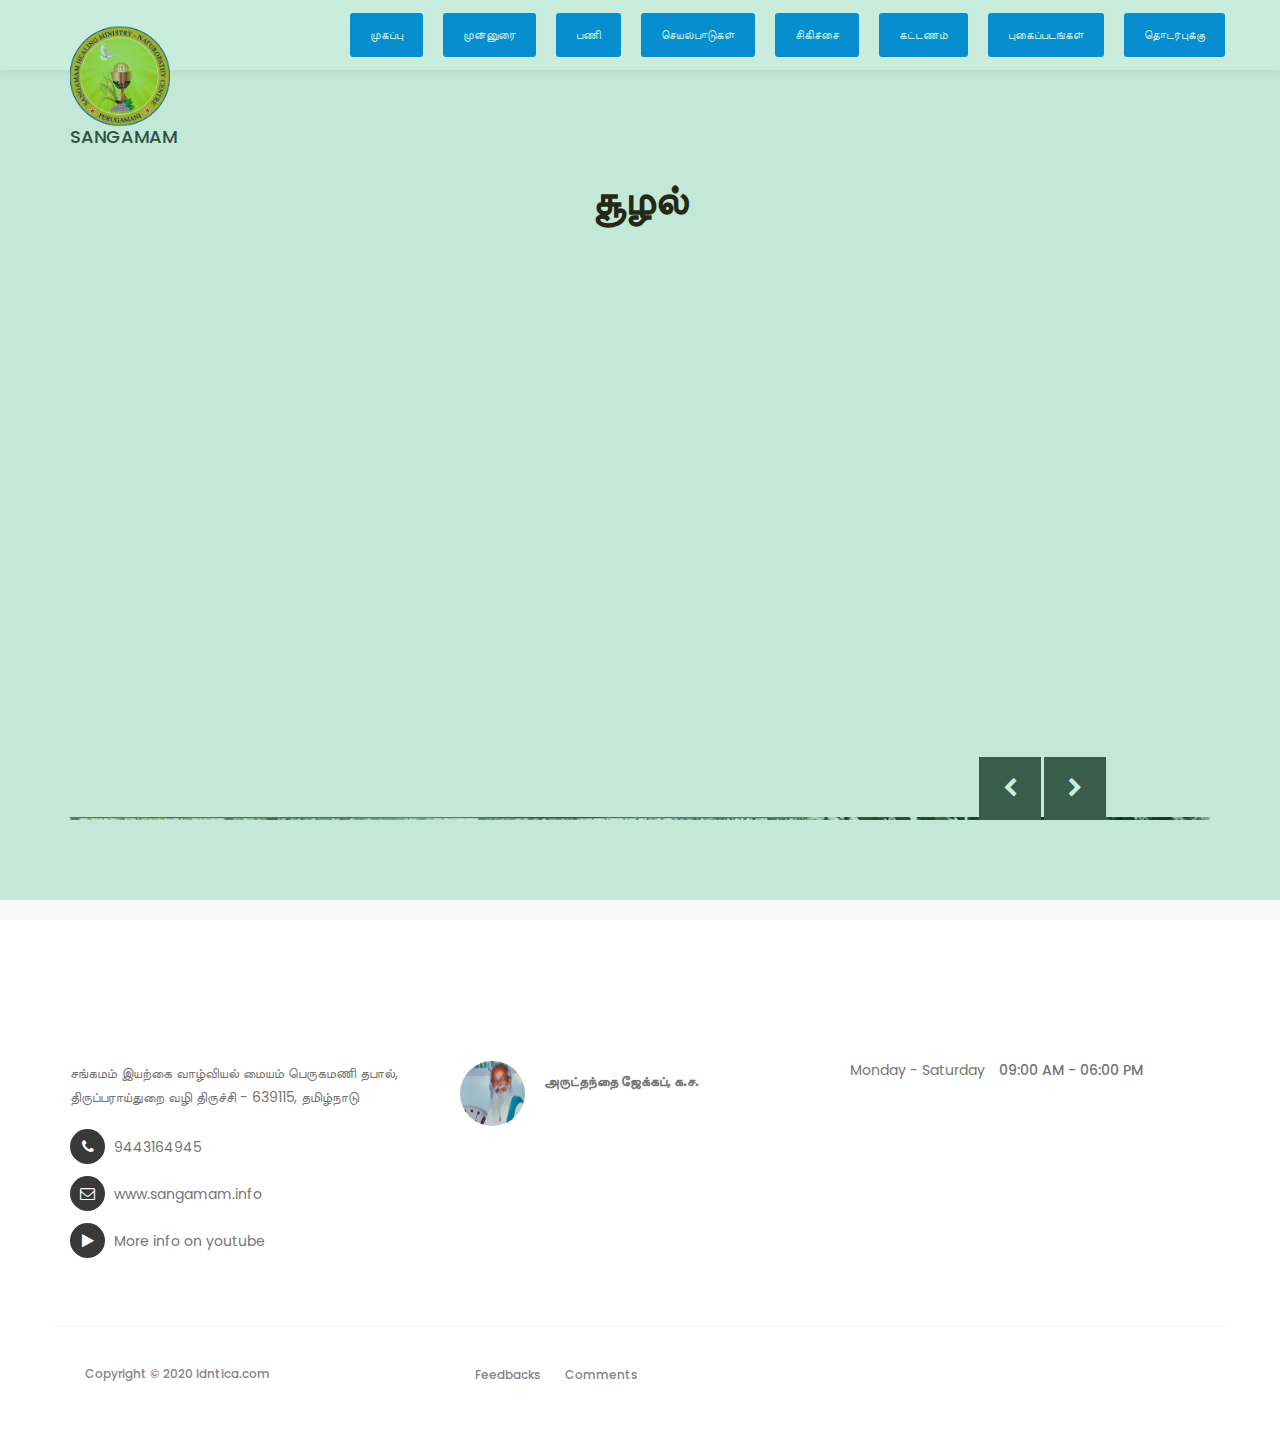
==== commit b6a5ea22: "New Preloader commit" ====
--- a/ambience.html
+++ b/ambience.html
@@ -92,6 +92,23 @@
                          <li class="menu-btn"><a href="index.html#google-map" class="smoothScroll">தொடர்புக்கு</a></li>
                          
                     </ul>
+               </div>
+
+                <!-- MENU LINKS 2 -->
+                <div class="collapse navbar-collapse">
+                    
+                    <ul class="nav navbar-nav navbar-right">
+                         <li class="smp-btn"><a href="index.html#top" class="smoothScroll">முகப்பு</a></li>
+                         <li class="smp-btn"><a href="index.html#about" class="smoothScroll">முன்னுரை</a></li>
+                         <li class="smp-btn"><a href="index.html#service" class="smoothScroll">பணி</a></li>
+                         <li class="smp-btn"><a href="index.html#activities" class="smoothScroll">செயல்பாடுகள்</a></li>
+                         <li class="smp-btn"><a href="index.html#treatment" class="smoothScroll">சிகிச்சை</a></li>
+                         <li class="smp-btn"><a href="index.html#price" class="smoothScroll">கட்டணம்</a></li>
+                         <li class="smp-btn"><a href="index.html#gallery" class="smoothScroll">புகைப்படங்கள்</a></li>
+                         <li class="smp-btn"><a href="index.html#google-map" class="smoothScroll">தொடர்புக்கு</a></li>
+                         
+                    </ul>
+              
                </div>
 
           </div>
--- a/css/tooplate-style.css
+++ b/css/tooplate-style.css
@@ -8,7 +8,7 @@
     overflow-x: hidden;
   }
 
-
+  
   /*---------------------------------------
      TYPOGRAPHY              
   -----------------------------------------*/
@@ -200,7 +200,7 @@
 
   /*---------------------------------------
        PRE LOADER              
-  -----------------------------------------*/
+  
 
   .preloader {
     position: fixed;
@@ -245,6 +245,356 @@
   @keyframes spinner {
     to {transform: rotate(360deg);}
   }
+  
+  -----------------------------------------*/
+
+  /*---------------------------------------
+       PRE LOADER              
+  -----------------------------------------*/
+
+  .preloader {
+    position: fixed;
+    top: 0;
+    left: 0;
+    width: 100%;
+    height: 100%;
+    z-index: 99999;
+    display: flex;
+    flex-flow: row nowrap;
+    justify-content: center;
+    align-items: center;
+    background: none repeat scroll 0 0 #03af5f;
+  }
+
+  .spinner {
+    color: #ffffff;
+  font-size: 90px;
+  text-indent: -9999em;
+  overflow: hidden;
+  width: 1em;
+  height: 1em;
+  border-radius: 50%;
+  margin: 72px auto;
+  position: relative;
+  -webkit-transform: translateZ(0);
+  -ms-transform: translateZ(0);
+  transform: translateZ(0);
+  -webkit-animation: load6 1.7s infinite ease, round 1.7s infinite ease;
+  animation: load6 1.7s infinite ease, round 1.7s infinite ease;
+  }
+
+  
+@-webkit-keyframes load6 {
+  0% {
+    box-shadow: 0 -0.83em 0 -0.4em, 0 -0.83em 0 -0.42em, 0 -0.83em 0 -0.44em, 0 -0.83em 0 -0.46em, 0 -0.83em 0 -0.477em;
+  }
+  5%,
+  95% {
+    box-shadow: 0 -0.83em 0 -0.4em, 0 -0.83em 0 -0.42em, 0 -0.83em 0 -0.44em, 0 -0.83em 0 -0.46em, 0 -0.83em 0 -0.477em;
+  }
+  10%,
+  59% {
+    box-shadow: 0 -0.83em 0 -0.4em, -0.087em -0.825em 0 -0.42em, -0.173em -0.812em 0 -0.44em, -0.256em -0.789em 0 -0.46em, -0.297em -0.775em 0 -0.477em;
+  }
+  20% {
+    box-shadow: 0 -0.83em 0 -0.4em, -0.338em -0.758em 0 -0.42em, -0.555em -0.617em 0 -0.44em, -0.671em -0.488em 0 -0.46em, -0.749em -0.34em 0 -0.477em;
+  }
+  38% {
+    box-shadow: 0 -0.83em 0 -0.4em, -0.377em -0.74em 0 -0.42em, -0.645em -0.522em 0 -0.44em, -0.775em -0.297em 0 -0.46em, -0.82em -0.09em 0 -0.477em;
+  }
+  100% {
+    box-shadow: 0 -0.83em 0 -0.4em, 0 -0.83em 0 -0.42em, 0 -0.83em 0 -0.44em, 0 -0.83em 0 -0.46em, 0 -0.83em 0 -0.477em;
+  }
+}
+@keyframes load6 {
+  0% {
+    box-shadow: 0 -0.83em 0 -0.4em, 0 -0.83em 0 -0.42em, 0 -0.83em 0 -0.44em, 0 -0.83em 0 -0.46em, 0 -0.83em 0 -0.477em;
+  }
+  5%,
+  95% {
+    box-shadow: 0 -0.83em 0 -0.4em, 0 -0.83em 0 -0.42em, 0 -0.83em 0 -0.44em, 0 -0.83em 0 -0.46em, 0 -0.83em 0 -0.477em;
+  }
+  10%,
+  59% {
+    box-shadow: 0 -0.83em 0 -0.4em, -0.087em -0.825em 0 -0.42em, -0.173em -0.812em 0 -0.44em, -0.256em -0.789em 0 -0.46em, -0.297em -0.775em 0 -0.477em;
+  }
+  20% {
+    box-shadow: 0 -0.83em 0 -0.4em, -0.338em -0.758em 0 -0.42em, -0.555em -0.617em 0 -0.44em, -0.671em -0.488em 0 -0.46em, -0.749em -0.34em 0 -0.477em;
+  }
+  38% {
+    box-shadow: 0 -0.83em 0 -0.4em, -0.377em -0.74em 0 -0.42em, -0.645em -0.522em 0 -0.44em, -0.775em -0.297em 0 -0.46em, -0.82em -0.09em 0 -0.477em;
+  }
+  100% {
+    box-shadow: 0 -0.83em 0 -0.4em, 0 -0.83em 0 -0.42em, 0 -0.83em 0 -0.44em, 0 -0.83em 0 -0.46em, 0 -0.83em 0 -0.477em;
+  }
+}
+@-webkit-keyframes round {
+  0% {
+    -webkit-transform: rotate(0deg);
+    transform: rotate(0deg);
+  }
+  100% {
+    -webkit-transform: rotate(360deg);
+    transform: rotate(360deg);
+  }
+}
+@keyframes round {
+  0% {
+    -webkit-transform: rotate(0deg);
+    transform: rotate(0deg);
+  }
+  100% {
+    -webkit-transform: rotate(360deg);
+    transform: rotate(360deg);
+  }
+}
+
+  
+
+
+ /*---------------------------------------
+       PRE LOADER  2            
+  
+  .preloader2{
+    padding:0;
+    margin:0;
+    width:100%;
+    height:100vh;
+    background:radial-gradient(#9b59b6, #8e44ad);
+}
+.wrapper2{
+    width:200px;
+    height:60px;
+    position: absolute;
+    left:50%;
+    top:50%;
+    transform: translate(-50%, -50%);
+}
+.circle{
+    width:20px;
+    height:20px;
+    position: absolute;
+    border-radius: 50%;
+    background-color: #fff;
+    left:15%;
+    transform-origin: 50%;
+    animation: circle .5s alternate infinite ease;
+}
+
+@keyframes circle{
+    0%{
+        top:60px;
+        height:5px;
+        border-radius: 50px 50px 25px 25px;
+        transform: scaleX(1.7);
+    }
+    40%{
+        height:20px;
+        border-radius: 50%;
+        transform: scaleX(1);
+    }
+   
+    100%{
+        top:0%;
+    }
+}
+.circle:nth-child(2){
+    left:45%;
+    animation-delay: .2s;
+}
+.circle:nth-child(3){
+    left:auto;
+    right:15%;
+    animation-delay: .3s;
+}
+.shadow{
+    width:20px;
+    height:4px;
+    border-radius: 50%;
+    background-color: rgba(0,0,0,.5);
+    position: absolute;
+    top:62px;
+    transform-origin: 50%;
+    z-index: -1;
+    left:15%;
+    filter: blur(1px);
+    animation: shadow .5s alternate infinite ease;
+}
+
+@keyframes shadow{
+    0%{
+        transform: scaleX(1.5);
+    }
+    40%{
+        transform: scaleX(1);
+        opacity: .7;
+    }
+    100%{
+        transform: scaleX(.2);
+        opacity: .4;
+    }
+}
+.shadow:nth-child(4){
+    left: 45%;
+    animation-delay: .2s
+}
+.shadow:nth-child(5){
+    left:auto;
+    right:15%;
+    animation-delay: .3s;
+}
+.wrapper2 span{
+    position: absolute;
+    top:75px;
+    font-family: 'Lato';
+    font-size: 20px;
+    letter-spacing: 12px;
+    color: #fff;
+    left:15%;
+}
+
+-----------------------------------------*/
+
+/*---------------------------------------
+       PRE LOADER  2      
+      
+           
+.preloader2{
+	background:#000;
+	margin:0;
+}
+.centered{
+	width:400px;
+	height:400px;
+	position:absolute;
+	top:50%;
+	left:50%;
+	transform:translate(-50%,-50%);
+	background:#000;
+	filter: blur(10px) contrast(20);
+}
+.blob-1,.blob-2{
+	width:70px;
+	height:70px;
+	position:absolute;
+	background:#fff;
+	border-radius:50%;
+	top:50%;left:50%;
+	transform:translate(-50%,-50%);
+}
+.blob-1{
+	left:20%;
+	animation:osc-l 2.5s ease infinite;
+}
+.blob-2{
+	left:80%;
+	animation:osc-r 2.5s ease infinite;
+	background:#0ff;
+}
+@keyframes osc-l{
+	0%{left:20%;}
+	50%{left:50%;}
+	100%{left:20%;}
+}
+@keyframes osc-r{
+	0%{left:80%;}
+	50%{left:50%;}
+	100%{left:80%;}
+}
+
+
+
+ 
+
+ .preloader2{
+	background:rgb(84, 5, 211);
+	
+}
+.loader {
+  color: #ffffff;
+  font-size: 90px;
+  text-indent: -9999em;
+  overflow: hidden;
+  width: 1em;
+  height: 1em;
+  border-radius: 50%;
+  margin: 72px auto;
+  position: relative;
+  -webkit-transform: translateZ(0);
+  -ms-transform: translateZ(0);
+  transform: translateZ(0);
+  -webkit-animation: load6 1.7s infinite ease, round 1.7s infinite ease;
+  animation: load6 1.7s infinite ease, round 1.7s infinite ease;
+}
+@-webkit-keyframes load6 {
+  0% {
+    box-shadow: 0 -0.83em 0 -0.4em, 0 -0.83em 0 -0.42em, 0 -0.83em 0 -0.44em, 0 -0.83em 0 -0.46em, 0 -0.83em 0 -0.477em;
+  }
+  5%,
+  95% {
+    box-shadow: 0 -0.83em 0 -0.4em, 0 -0.83em 0 -0.42em, 0 -0.83em 0 -0.44em, 0 -0.83em 0 -0.46em, 0 -0.83em 0 -0.477em;
+  }
+  10%,
+  59% {
+    box-shadow: 0 -0.83em 0 -0.4em, -0.087em -0.825em 0 -0.42em, -0.173em -0.812em 0 -0.44em, -0.256em -0.789em 0 -0.46em, -0.297em -0.775em 0 -0.477em;
+  }
+  20% {
+    box-shadow: 0 -0.83em 0 -0.4em, -0.338em -0.758em 0 -0.42em, -0.555em -0.617em 0 -0.44em, -0.671em -0.488em 0 -0.46em, -0.749em -0.34em 0 -0.477em;
+  }
+  38% {
+    box-shadow: 0 -0.83em 0 -0.4em, -0.377em -0.74em 0 -0.42em, -0.645em -0.522em 0 -0.44em, -0.775em -0.297em 0 -0.46em, -0.82em -0.09em 0 -0.477em;
+  }
+  100% {
+    box-shadow: 0 -0.83em 0 -0.4em, 0 -0.83em 0 -0.42em, 0 -0.83em 0 -0.44em, 0 -0.83em 0 -0.46em, 0 -0.83em 0 -0.477em;
+  }
+}
+@keyframes load6 {
+  0% {
+    box-shadow: 0 -0.83em 0 -0.4em, 0 -0.83em 0 -0.42em, 0 -0.83em 0 -0.44em, 0 -0.83em 0 -0.46em, 0 -0.83em 0 -0.477em;
+  }
+  5%,
+  95% {
+    box-shadow: 0 -0.83em 0 -0.4em, 0 -0.83em 0 -0.42em, 0 -0.83em 0 -0.44em, 0 -0.83em 0 -0.46em, 0 -0.83em 0 -0.477em;
+  }
+  10%,
+  59% {
+    box-shadow: 0 -0.83em 0 -0.4em, -0.087em -0.825em 0 -0.42em, -0.173em -0.812em 0 -0.44em, -0.256em -0.789em 0 -0.46em, -0.297em -0.775em 0 -0.477em;
+  }
+  20% {
+    box-shadow: 0 -0.83em 0 -0.4em, -0.338em -0.758em 0 -0.42em, -0.555em -0.617em 0 -0.44em, -0.671em -0.488em 0 -0.46em, -0.749em -0.34em 0 -0.477em;
+  }
+  38% {
+    box-shadow: 0 -0.83em 0 -0.4em, -0.377em -0.74em 0 -0.42em, -0.645em -0.522em 0 -0.44em, -0.775em -0.297em 0 -0.46em, -0.82em -0.09em 0 -0.477em;
+  }
+  100% {
+    box-shadow: 0 -0.83em 0 -0.4em, 0 -0.83em 0 -0.42em, 0 -0.83em 0 -0.44em, 0 -0.83em 0 -0.46em, 0 -0.83em 0 -0.477em;
+  }
+}
+@-webkit-keyframes round {
+  0% {
+    -webkit-transform: rotate(0deg);
+    transform: rotate(0deg);
+  }
+  100% {
+    -webkit-transform: rotate(360deg);
+    transform: rotate(360deg);
+  }
+}
+@keyframes round {
+  0% {
+    -webkit-transform: rotate(0deg);
+    transform: rotate(0deg);
+  }
+  100% {
+    -webkit-transform: rotate(360deg);
+    transform: rotate(360deg);
+  }
+}
+
+
+
+---------------------------------------*/
+
 
 
 
@@ -457,7 +807,7 @@
     justify-content: center;
     flex-direction: column;
     text-align: center;
-    background-color: rgba(20,20,20,0.2);
+    background-color: rgba(248, 240, 240, 0.2);
     height: 100%;
     color: #fff;
     cursor: e-resize;
@@ -473,16 +823,16 @@
 
 
   .slider .item-first {
-    background-image: url(../images/slider6.jpg);
+    background-image: url(../images/slider1.jpg);
     
   }
 
   .slider .item-second {
-    background-image: url(../images/slider5.jpg);
+    background-image: url(../images/slider2.jpg);
   }
 
   .slider .item-third {
-    background-image: url(../images/slider6.jpg);
+    background-image: url(../images/slider3.jpg);
   }
 
  
@@ -1167,10 +1517,49 @@
 
  
   }
-
+  @media only screen and (min-width: 1200px){
+    .navbar-default .navbar-nav li.smp-btn {
+      display: none;
+    }
+  }
+  @media only screen and (max-width: 1200px){
+    
+    .navbar-default .navbar-nav li.menu-btn {
+     display: none;
+    }
+    .navbar-default .navbar-nav li.smp-btn a{
+    font-weight: 500;
+    color: rgb(22, 22, 97);
+    }
+    .navbar-default .navbar-nav li.smp-btn:hover{
+      background: #2fee8e;
+    color: #ffffff !important;
+
+     }
+     
+  }
+  @media only screen and (max-width: 980px){
+    .navbar-default .navbar-nav li.smp-btn a{
+      font-size: 12px;
+    font-weight: 500;
+    padding-right: 4px;
+    padding-left: 4px;
+      color: rgb(63, 3, 40);
+      }
+      .navbar-default .navbar-nav li.smp-btn:hover{
+        background: #2fee8e;
+      color: #ffffff !important;
+  
+       }
+
+  }
+@media only screen and (max-width: 1000px){
+  .tp-rightarrow.default, .tp-leftarrow.default { display:none !important;}
+}
   @media only screen and (max-width: 767px) {
     .navbar-default .navbar-collapse, .navbar-default .navbar-form {
       border-color: transparent;
+      margin: none !important;
     }
   
   
@@ -1197,7 +1586,7 @@
       background-image: url(../images/pslider2.jpg);
     }
     .slider .item-third {
-      background-image: url(../images/pslider1.jpg);
+      background-image: url(../images/pslider3.jpg);
     }
     .news-sidebar {
       margin-top: 2em;
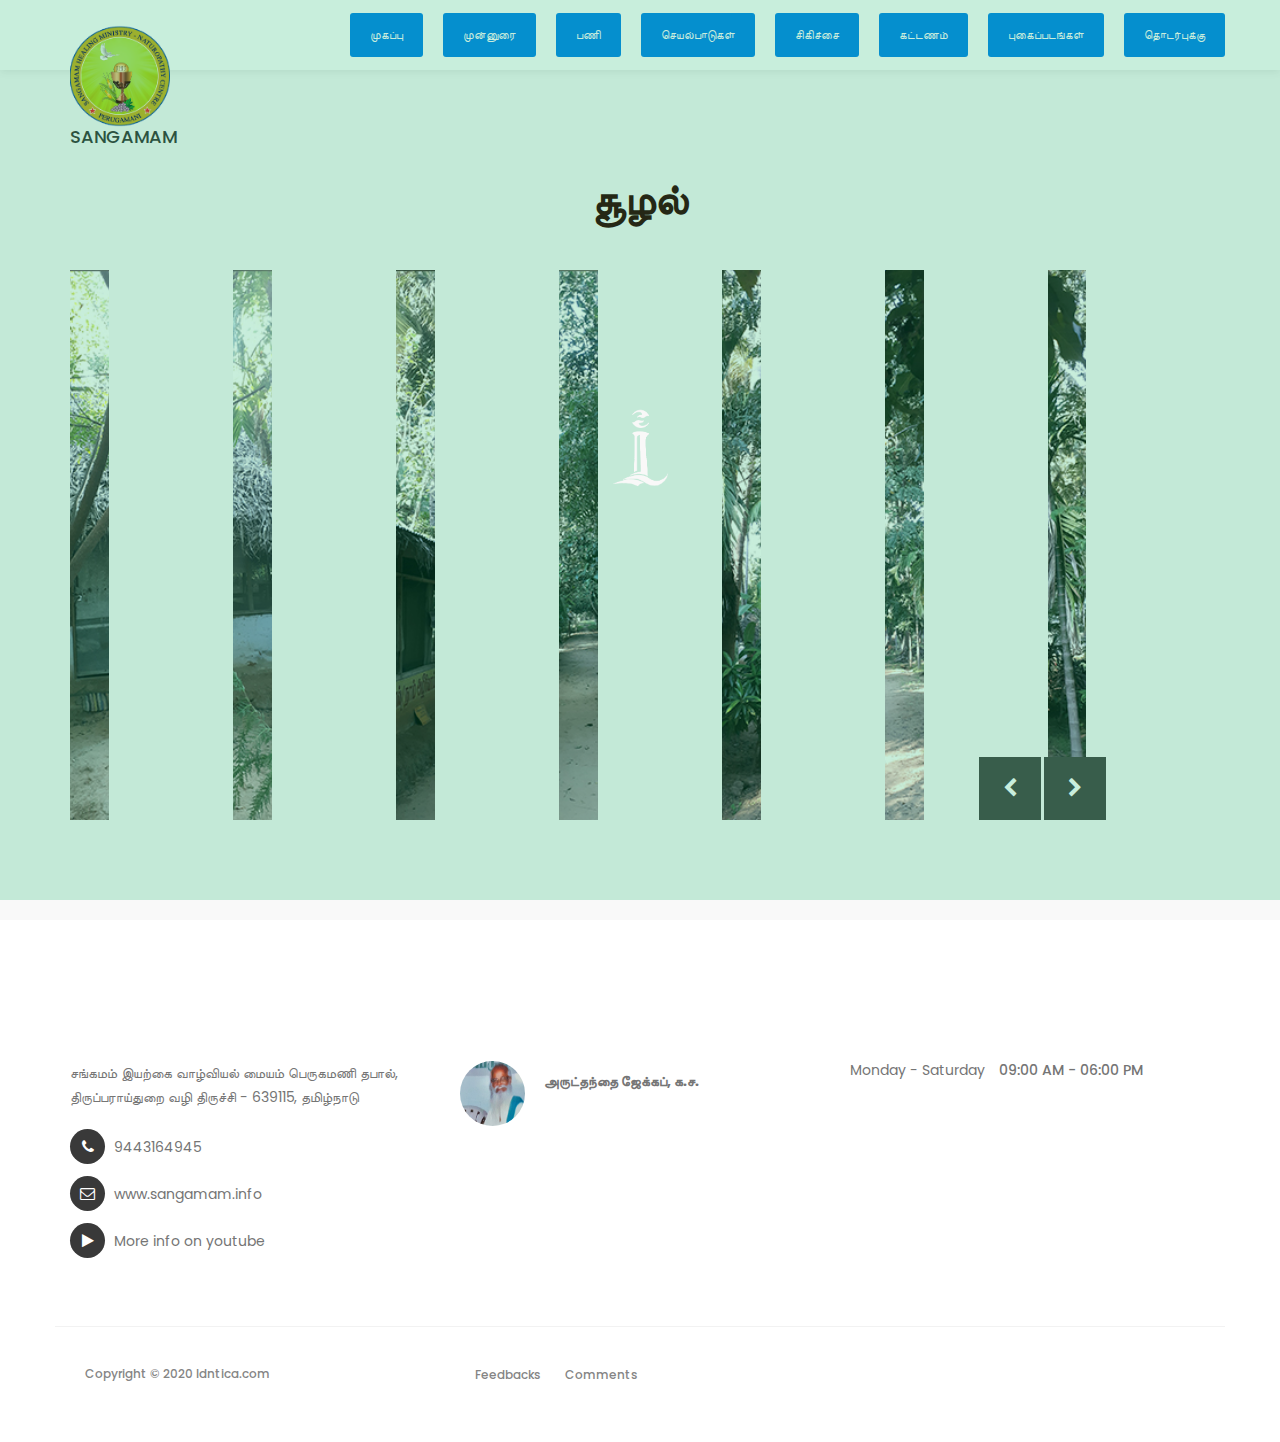
==== commit 85777b91: "preloader all links" ====
--- a/ambience.html
+++ b/ambience.html
@@ -52,9 +52,10 @@
      <section class="preloader">
           <div class="spinner">
 
-               <span class="spinner-rotate"></span>
+               
                
           </div>
+          <span><img src="images/idnlogo.png" alt="" style="width: 100px; height:100px"/></span>
      </section>
 
 
--- a/css/tooplate-style.css
+++ b/css/tooplate-style.css
@@ -282,7 +282,23 @@
   -webkit-animation: load6 1.7s infinite ease, round 1.7s infinite ease;
   animation: load6 1.7s infinite ease, round 1.7s infinite ease;
   }
-
+.preloader span{
+  position: fixed;
+    top: 0;
+    left: 0;
+    width: 100%;
+    height: 100%;
+    z-index: 99999;
+    display: flex;
+    flex-flow: row nowrap;
+    justify-content: center;
+    align-items: center;
+  font-family: 'Lato';
+  font-size: 50px;
+  letter-spacing: 12px;
+  color: #fff;
+  
+}
   
 @-webkit-keyframes load6 {
   0% {
@@ -506,90 +522,6 @@
 
  
 
- .preloader2{
-	background:rgb(84, 5, 211);
-	
-}
-.loader {
-  color: #ffffff;
-  font-size: 90px;
-  text-indent: -9999em;
-  overflow: hidden;
-  width: 1em;
-  height: 1em;
-  border-radius: 50%;
-  margin: 72px auto;
-  position: relative;
-  -webkit-transform: translateZ(0);
-  -ms-transform: translateZ(0);
-  transform: translateZ(0);
-  -webkit-animation: load6 1.7s infinite ease, round 1.7s infinite ease;
-  animation: load6 1.7s infinite ease, round 1.7s infinite ease;
-}
-@-webkit-keyframes load6 {
-  0% {
-    box-shadow: 0 -0.83em 0 -0.4em, 0 -0.83em 0 -0.42em, 0 -0.83em 0 -0.44em, 0 -0.83em 0 -0.46em, 0 -0.83em 0 -0.477em;
-  }
-  5%,
-  95% {
-    box-shadow: 0 -0.83em 0 -0.4em, 0 -0.83em 0 -0.42em, 0 -0.83em 0 -0.44em, 0 -0.83em 0 -0.46em, 0 -0.83em 0 -0.477em;
-  }
-  10%,
-  59% {
-    box-shadow: 0 -0.83em 0 -0.4em, -0.087em -0.825em 0 -0.42em, -0.173em -0.812em 0 -0.44em, -0.256em -0.789em 0 -0.46em, -0.297em -0.775em 0 -0.477em;
-  }
-  20% {
-    box-shadow: 0 -0.83em 0 -0.4em, -0.338em -0.758em 0 -0.42em, -0.555em -0.617em 0 -0.44em, -0.671em -0.488em 0 -0.46em, -0.749em -0.34em 0 -0.477em;
-  }
-  38% {
-    box-shadow: 0 -0.83em 0 -0.4em, -0.377em -0.74em 0 -0.42em, -0.645em -0.522em 0 -0.44em, -0.775em -0.297em 0 -0.46em, -0.82em -0.09em 0 -0.477em;
-  }
-  100% {
-    box-shadow: 0 -0.83em 0 -0.4em, 0 -0.83em 0 -0.42em, 0 -0.83em 0 -0.44em, 0 -0.83em 0 -0.46em, 0 -0.83em 0 -0.477em;
-  }
-}
-@keyframes load6 {
-  0% {
-    box-shadow: 0 -0.83em 0 -0.4em, 0 -0.83em 0 -0.42em, 0 -0.83em 0 -0.44em, 0 -0.83em 0 -0.46em, 0 -0.83em 0 -0.477em;
-  }
-  5%,
-  95% {
-    box-shadow: 0 -0.83em 0 -0.4em, 0 -0.83em 0 -0.42em, 0 -0.83em 0 -0.44em, 0 -0.83em 0 -0.46em, 0 -0.83em 0 -0.477em;
-  }
-  10%,
-  59% {
-    box-shadow: 0 -0.83em 0 -0.4em, -0.087em -0.825em 0 -0.42em, -0.173em -0.812em 0 -0.44em, -0.256em -0.789em 0 -0.46em, -0.297em -0.775em 0 -0.477em;
-  }
-  20% {
-    box-shadow: 0 -0.83em 0 -0.4em, -0.338em -0.758em 0 -0.42em, -0.555em -0.617em 0 -0.44em, -0.671em -0.488em 0 -0.46em, -0.749em -0.34em 0 -0.477em;
-  }
-  38% {
-    box-shadow: 0 -0.83em 0 -0.4em, -0.377em -0.74em 0 -0.42em, -0.645em -0.522em 0 -0.44em, -0.775em -0.297em 0 -0.46em, -0.82em -0.09em 0 -0.477em;
-  }
-  100% {
-    box-shadow: 0 -0.83em 0 -0.4em, 0 -0.83em 0 -0.42em, 0 -0.83em 0 -0.44em, 0 -0.83em 0 -0.46em, 0 -0.83em 0 -0.477em;
-  }
-}
-@-webkit-keyframes round {
-  0% {
-    -webkit-transform: rotate(0deg);
-    transform: rotate(0deg);
-  }
-  100% {
-    -webkit-transform: rotate(360deg);
-    transform: rotate(360deg);
-  }
-}
-@keyframes round {
-  0% {
-    -webkit-transform: rotate(0deg);
-    transform: rotate(0deg);
-  }
-  100% {
-    -webkit-transform: rotate(360deg);
-    transform: rotate(360deg);
-  }
-}
 
 
 
@@ -1538,7 +1470,7 @@
      }
      
   }
-  @media only screen and (max-width: 980px){
+  @media only screen and (max-width: 998px){
     .navbar-default .navbar-nav li.smp-btn a{
       font-size: 12px;
     font-weight: 500;
@@ -1551,6 +1483,14 @@
       color: #ffffff !important;
   
        }
+       .navbar-header img{
+         width: 70px !important;
+       }
+       .navbar-header a{
+         font-size: 12px;
+       }
+
+       
 
   }
 @media only screen and (max-width: 1000px){
@@ -1645,7 +1585,7 @@
       font-size: 11px;
       letter-spacing: 1px;
     }
-
+    
   
   }
 
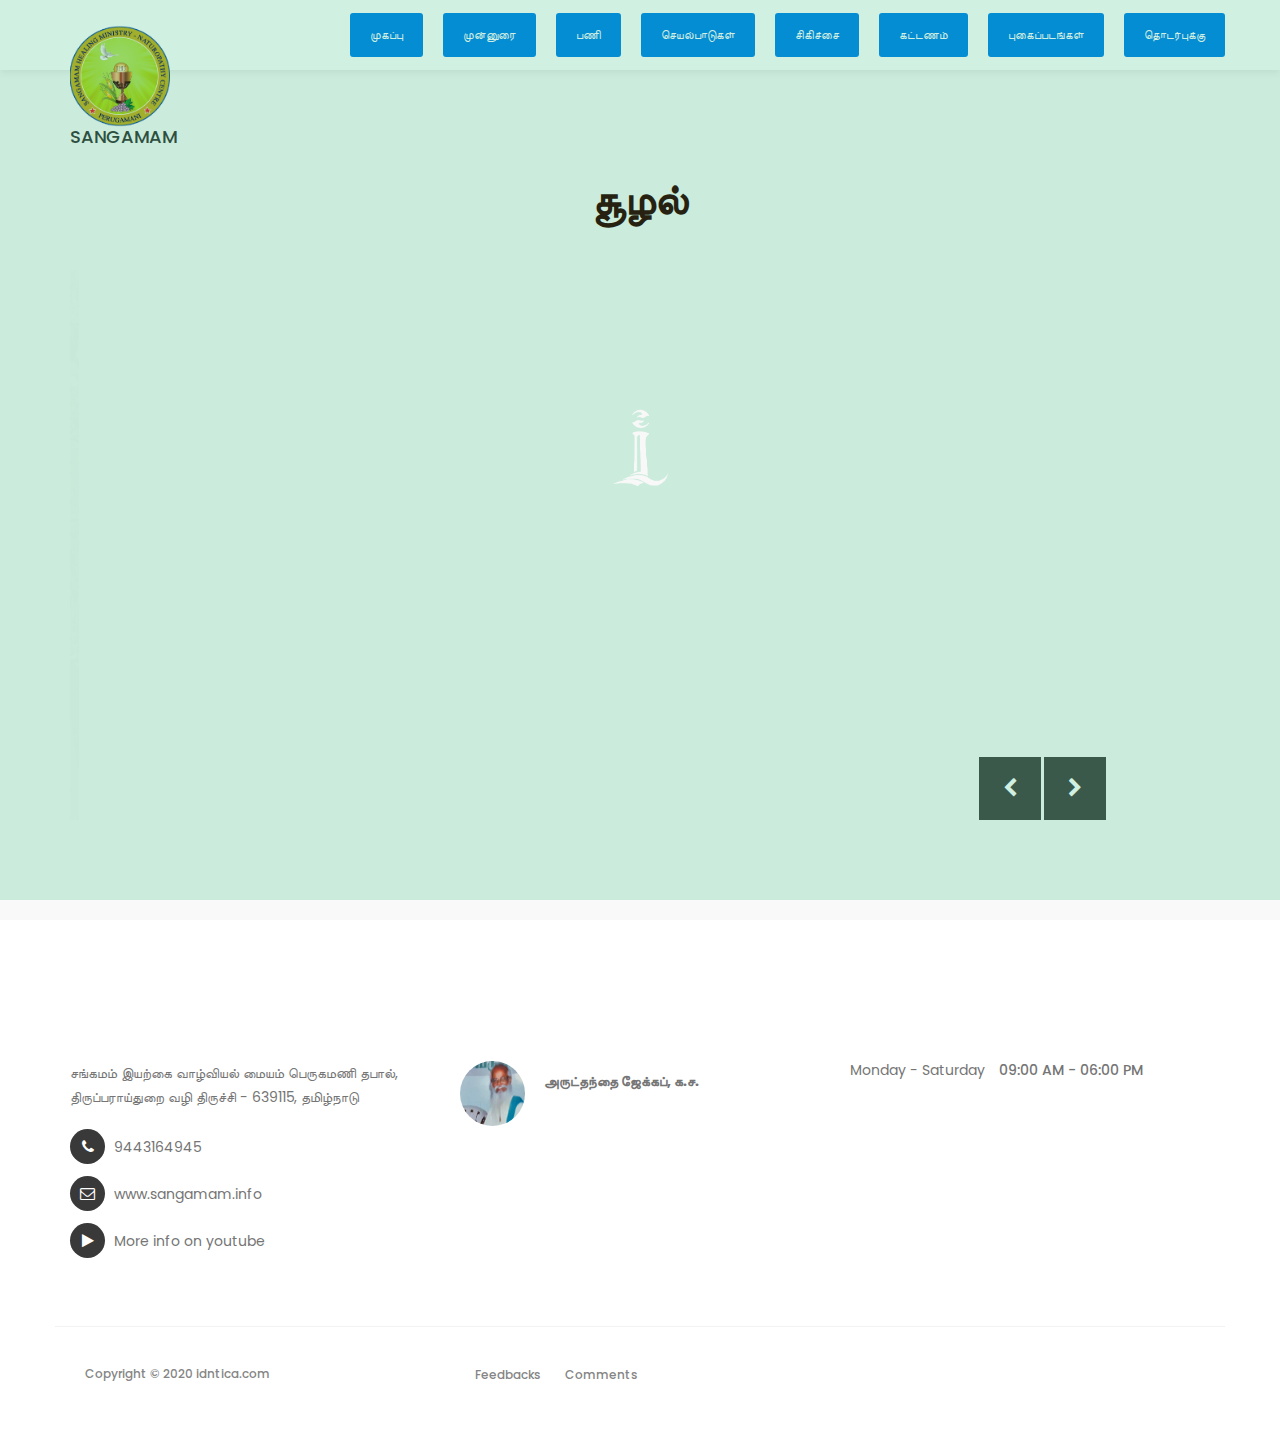
==== commit 122b23e8: "Final Launch ready" ====
--- a/ambience.html
+++ b/ambience.html
@@ -239,7 +239,7 @@
               <div class="col-md-12 col-sm-12 border-top">
                    <div class="col-md-4 col-sm-6">
                     <div class="copyright-text"> 
-                        <a href="http://idntica.com/"><p>Copyright &copy; 2020 Idntica.com 
+                        <a href="http://idntica.com/"><p>Copyright &copy; 2020 idntica.com 
                         
                         </p></a>
                    </div>
--- a/css/tooplate-style.css
+++ b/css/tooplate-style.css
@@ -1484,12 +1484,13 @@
   
        }
        .navbar-header img{
-         width: 70px !important;
-       }
-       .navbar-header a{
-         font-size: 12px;
-       }
-
+        width: 55px !important;
+        
+  
+      }
+      .navbar-header a{
+        font-size: 9px;
+      }
        
 
   }
@@ -1519,19 +1520,24 @@
    
     .slider .item-first {
       background-image: url(../images/pslider1.jpg);
+      width: 100% !important;
       
     }
   
     .slider .item-second {
       background-image: url(../images/pslider2.jpg);
+      width: 100% !important;
     }
     .slider .item-third {
       background-image: url(../images/pslider3.jpg);
+      width: 100% !important;
     }
     .news-sidebar {
       margin-top: 2em;
     }
-
+#treatment .team-thumb img{
+  width: 100% !important;
+}
    #activities .wrapper {
       margin-top: 0rem;
       display: grid;
@@ -1586,6 +1592,19 @@
       letter-spacing: 1px;
     }
     
-  
-  }
-
+    .navbar-header img{
+      width: 55px !important;
+      
+
+    }
+    .navbar-header a{
+      font-size: 9px;
+    }
+
+    .slider .caption {
+      
+      height: 75% !important;
+     
+    }
+  }
+
